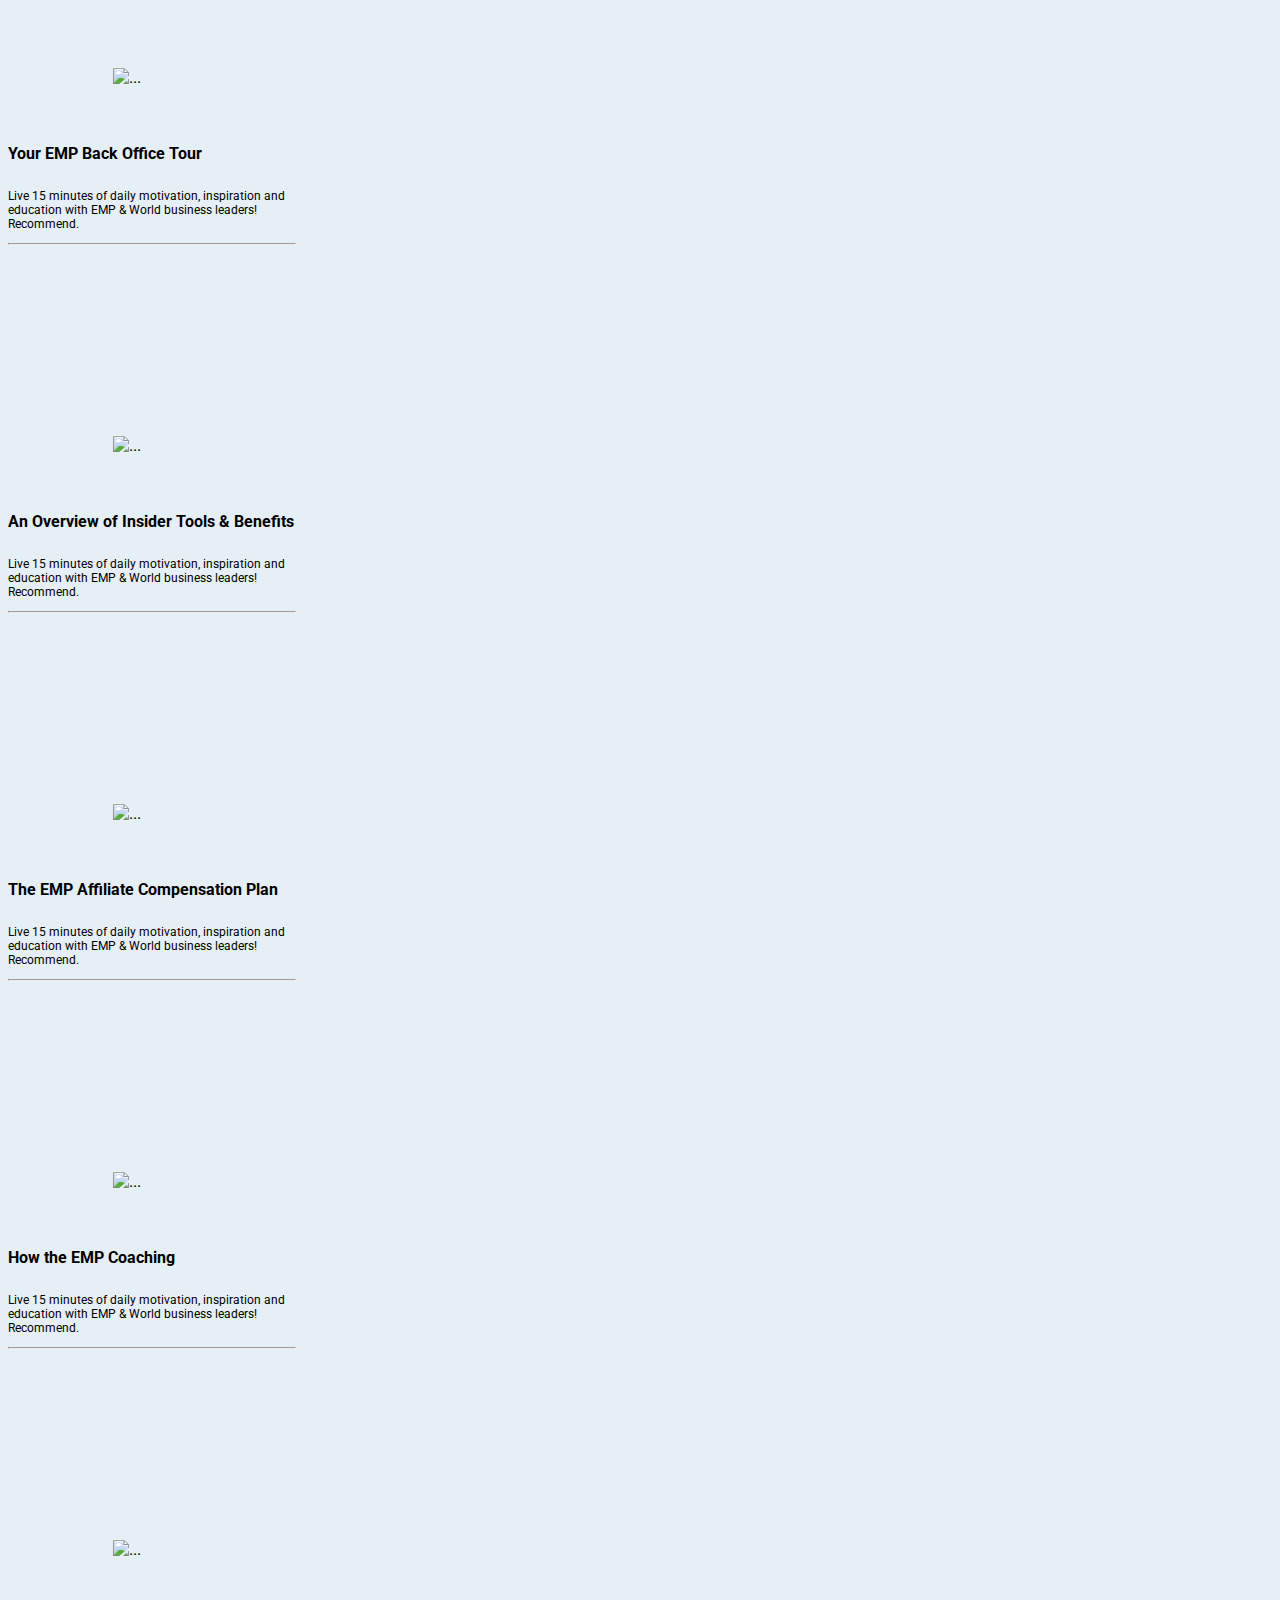
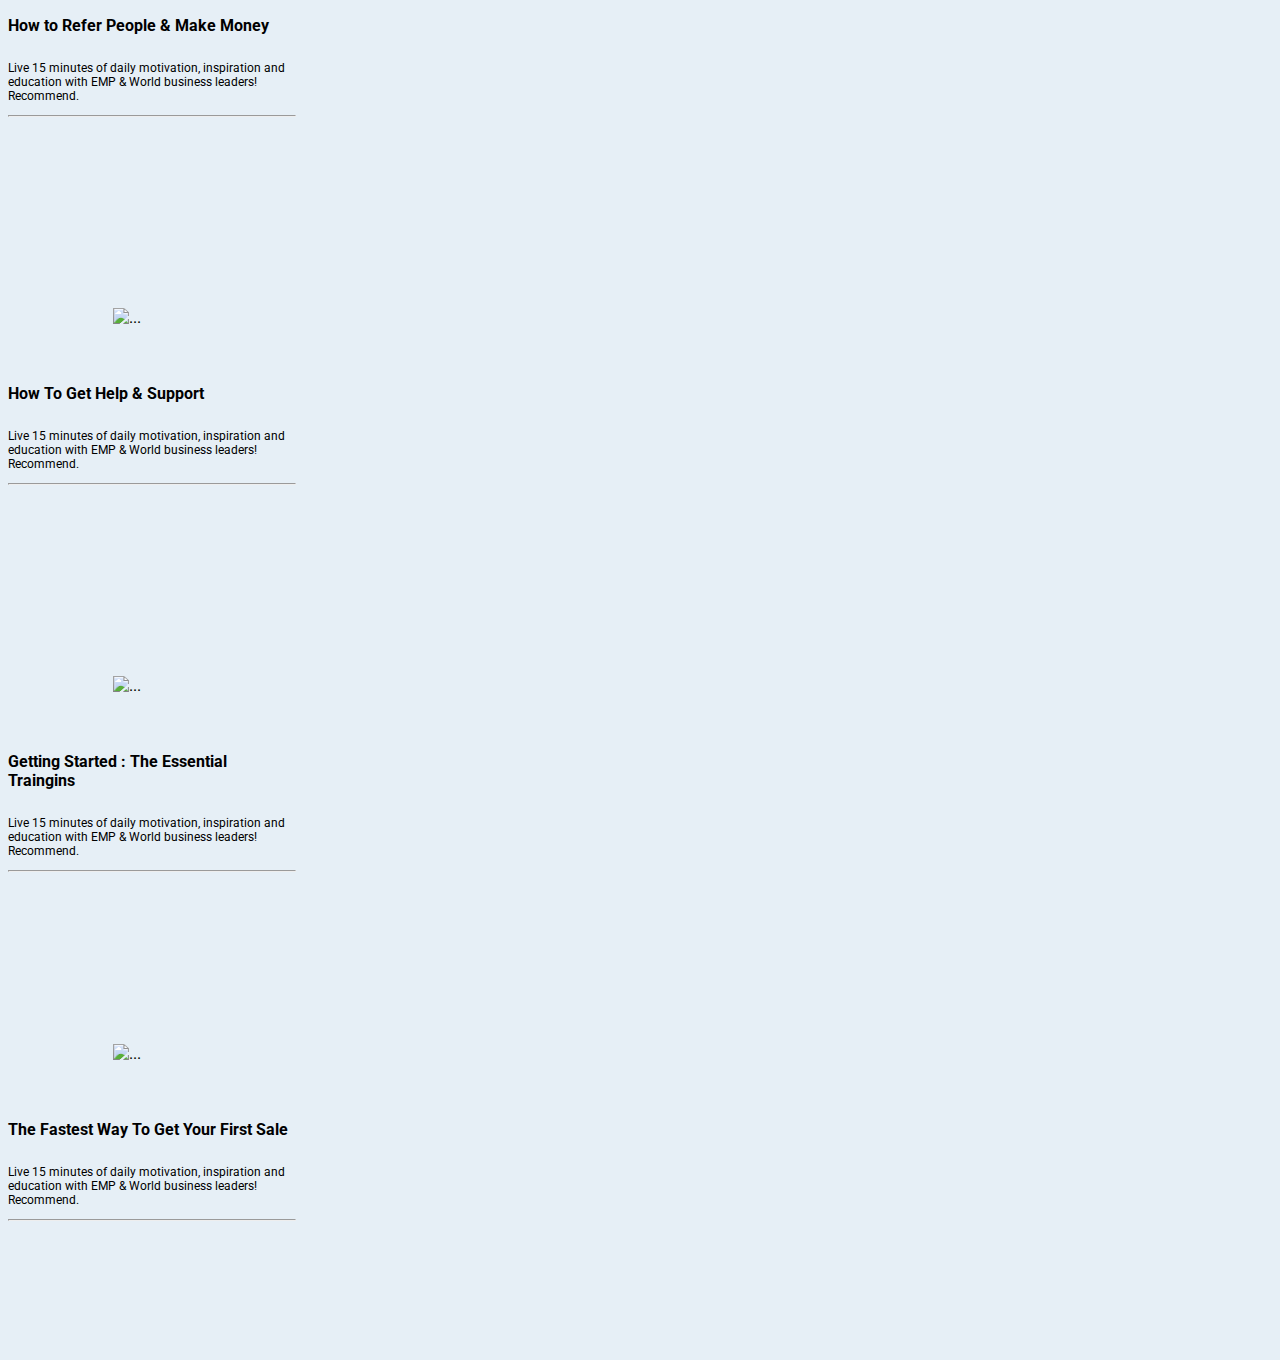
==== index.html @ ac1c3bad "Added fixed height" ====
<!DOCTYPE html>
<!--[if lt IE 7]>      <html class="no-js lt-ie9 lt-ie8 lt-ie7"> <![endif]-->
<!--[if IE 7]>         <html class="no-js lt-ie9 lt-ie8"> <![endif]-->
<!--[if IE 8]>         <html class="no-js lt-ie9"> <![endif]-->
<!--[if gt IE 8]>      <html class="no-js"> <!--<![endif]-->
<html>
    <head>
        <meta charset="utf-8">
        <meta http-equiv="X-UA-Compatible" content="IE=edge">
        <title></title>
        <meta name="description" content="">
        <meta name="viewport" content="width=device-width, initial-scale=1">
        <link rel="stylesheet" href="./style.css">
        <style type="text/css">
            body { background: #E6EFF6 !important; } 
         </style>
        <link rel="preconnect" href="https://fonts.googleapis.com">
        <link rel="preconnect" href="https://fonts.gstatic.com" crossorigin>
        <link href="https://fonts.googleapis.com/css2?family=Roboto:wght@100;300;400;500&display=swap" rel="stylesheet"> 
        <link href="https://cdn.jsdelivr.net/npm/bootstrap@5.1.3/dist/css/bootstrap.min.css" rel="stylesheet" integrity="sha384-1BmE4kWBq78iYhFldvKuhfTAU6auU8tT94WrHftjDbrCEXSU1oBoqyl2QvZ6jIW3" crossorigin="anonymous">
    </head>
    
    <body>
        <div class="container">
            <div class="container">
                <div class="row mt-5">
                    <div class="col-sm-3">
                        <div class="card text-center shadow-sm" style="width: 18rem; height: 23rem;">
                            <img src="https://cdn-icons-png.flaticon.com/512/4341/4341886.png" class="card-img-top card-size img" alt="...">
                            <div class="card-body">
                              <h5 class="card-title">Your EMP Back Office Tour</h5>
                              <p class="card-text">Live 15 minutes of daily motivation, inspiration and education with EMP & World business leaders! Recommend.</p>
                              <hr/>
                              <a href="#" class="btn rounded-pill shadow-sm btn-primary">LEARN MORE</a>
                            </div>
                          </div>
                    </div>
                    <div class="col-sm-3">
                        <div class="card text-center shadow-sm" style="width: 18rem; height: 23rem;">
                            <img src="https://cdn-icons-png.flaticon.com/512/5885/5885991.png" class="card-img-top card-size img" alt="...">
                            <div class="card-body">
                              <h5 class="card-title">An Overview of Insider Tools & Benefits</h5>
                              <p class="card-text">Live 15 minutes of daily motivation, inspiration and education with EMP & World business leaders! Recommend.</p>
                              <hr/>
                              <a href="#" class="btn rounded-pill shadow-sm btn-primary">LEARN MORE</a>
                            </div>
                          </div>
                    </div>
                    <div class="col-sm-3">
                        <div class="card text-center shadow-sm" style="width: 18rem; height: 23rem;">
                            <img src="https://cdn-icons-png.flaticon.com/512/4342/4342718.png" class="card-img-top card-size img" alt="...">
                            <div class="card-body">
                            <h5 class="card-title">The EMP Affiliate Compensation Plan</h5>
                            <p class="card-text">Live 15 minutes of daily motivation, inspiration and education with EMP & World business leaders! Recommend.</p>
                            <hr/>
                            <a href="#" class="btn rounded-pill shadow-sm btn-primary">LEARN MORE</a>
                            </div>
                        </div>
                     </div>
                    <div class="col-sm-3">
                        <div class="card text-center shadow-sm" style="width: 18rem; height: 23rem;">
                            <img src="https://cdn-icons-png.flaticon.com/512/1521/1521196.png" class="card-img-top card-size img" alt="...">
                            <div class="card-body">
                              <h5 class="card-title">How the EMP Coaching</h5>
                              <p class="card-text">Live 15 minutes of daily motivation, inspiration and education with EMP & World business leaders! Recommend.</p>
                              <hr/>
                              <a href="#" class="btn rounded-pill shadow-sm btn-primary">LEARN MORE</a>
                            </div>
                          </div>
                    </div>
                </div>
            </div>   
            
            <div class="container">
                <div class="row mt-5">
                    <div class="col-sm-3">
                        <div class="card text-center shadow-sm" style="width: 18rem; height: 23rem;">
                            <img src="https://cdn-icons-png.flaticon.com/512/2660/2660353.png" class="card-img-top card-size img" alt="...">
                            <div class="card-body">
                              <h5 class="card-title">How to Refer People & Make Money</h5>
                              <p class="card-text">Live 15 minutes of daily motivation, inspiration and education with EMP & World business leaders! Recommend.</p>
                              <hr/>
                              <a href="#" class="btn rounded-pill shadow-sm btn-primary">LEARN MORE</a>
                            </div>
                          </div>
                    </div>
                    <div class="col-sm-3">
                        <div class="card text-center shadow-sm" style="width: 18rem; height: 23rem;">
                            <img src="https://cdn-icons-png.flaticon.com/512/7297/7297438.png" class="card-img-top card-size img" alt="...">
                            <div class="card-body">
                              <h5 class="card-title">How To Get Help & Support</h5>
                              <p class="card-text">Live 15 minutes of daily motivation, inspiration and education with EMP & World business leaders! Recommend.</p>
                              <hr/>
                              <a href="#" class="btn rounded-pill shadow-sm btn-primary">LEARN MORE</a>
                            </div>
                          </div>
                    </div>
                    <div class="col-sm-3"><div class="card text-center shadow-sm" style="width: 18rem; height: 23rem;">
                        <img src="https://cdn-icons-png.flaticon.com/512/2799/2799272.png" class="card-img-top card-size img" alt="...">
                        <div class="card-body">
                          <h5 class="card-title">Getting Started : The Essential Traingins</h5>
                          <p class="card-text">Live 15 minutes of daily motivation, inspiration and education with EMP & World business leaders! Recommend.</p>
                          <hr/>
                          <a href="#" class="btn rounded-pill shadow-sm btn-primary">LEARN MORE</a>
                        </div>
                      </div></div>
                    <div class="col-sm-3">
                        <div class="card text-center shadow-sm" style="width: 18rem; height: 23rem;">
                            <img src="https://cdn-icons-png.flaticon.com/512/4404/4404445.png" class="card-img-top card-size img" alt="...">
                            <div class="card-body">
                              <h5 class="card-title">The Fastest Way To Get Your First Sale</h5>
                              <p class="card-text">Live 15 minutes of daily motivation, inspiration and education with EMP & World business leaders! Recommend.</p>
                              <hr/>
                              <a href="#" class="btn rounded-pill shadow-sm btn-primary">LEARN MORE</a>
                            </div>
                          </div>
                    </div>
                </div>
            </div>     
        </div>
    </body>
</html>
---- style.css ----
body {
  font-family: "Roboto", sans-serif;
}

.card-title {
  font-size: 16px;
}

.card-text {
  font-size: 12px;
}

.card {
  transition: 0.3s transform cubic-bezier(0.155, 1.105, 0.295, 1.12), 0.3s box-shadow;
}

.card:hover {
  transform: scale(1.05);
  box-shadow: 10px;
}

.img {
  max-height: 75px;
  max-width: 75px;
  margin: 60px 105px 30px 105px;
}

.btn {
  opacity: 0;
  transition: opacity 0.5s ease;
}

.btn:hover {
  opacity: 1;
}

a {
  font-size: 14px;
}/*# sourceMappingURL=style.css.map */
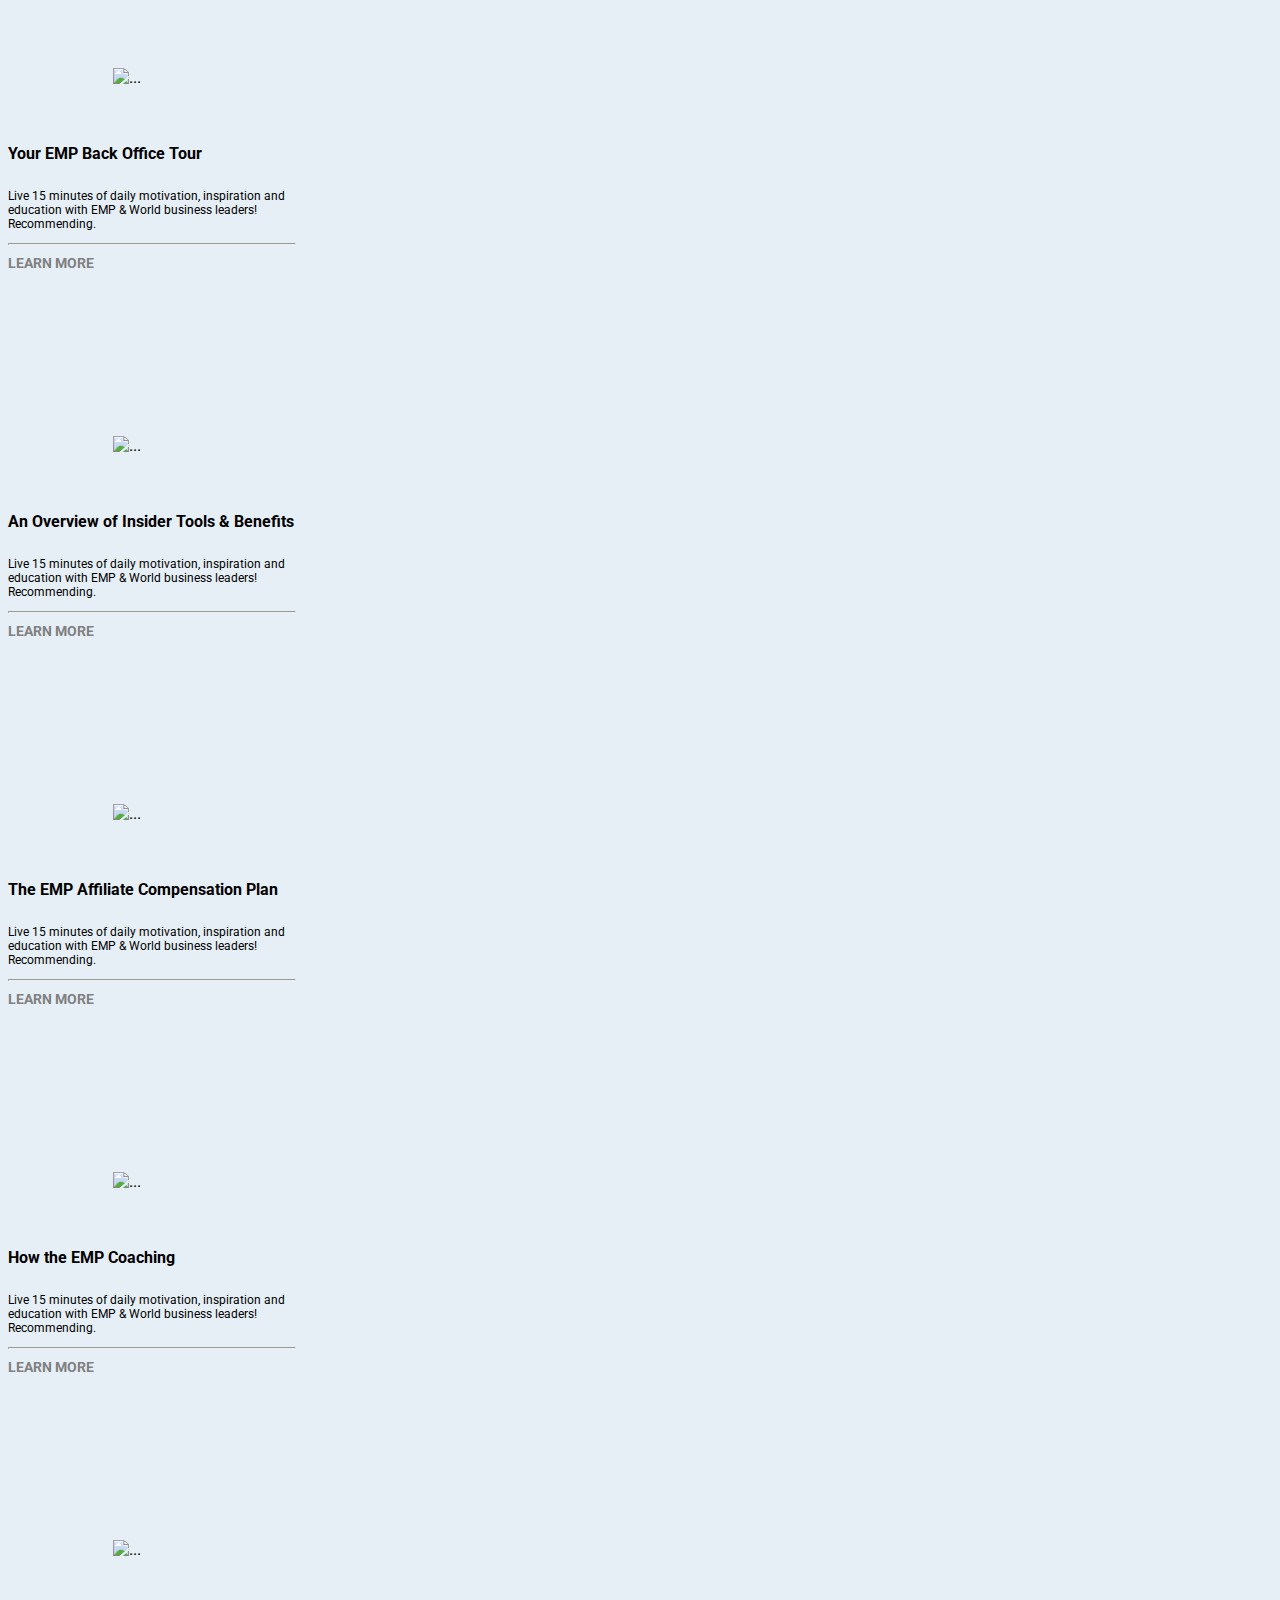
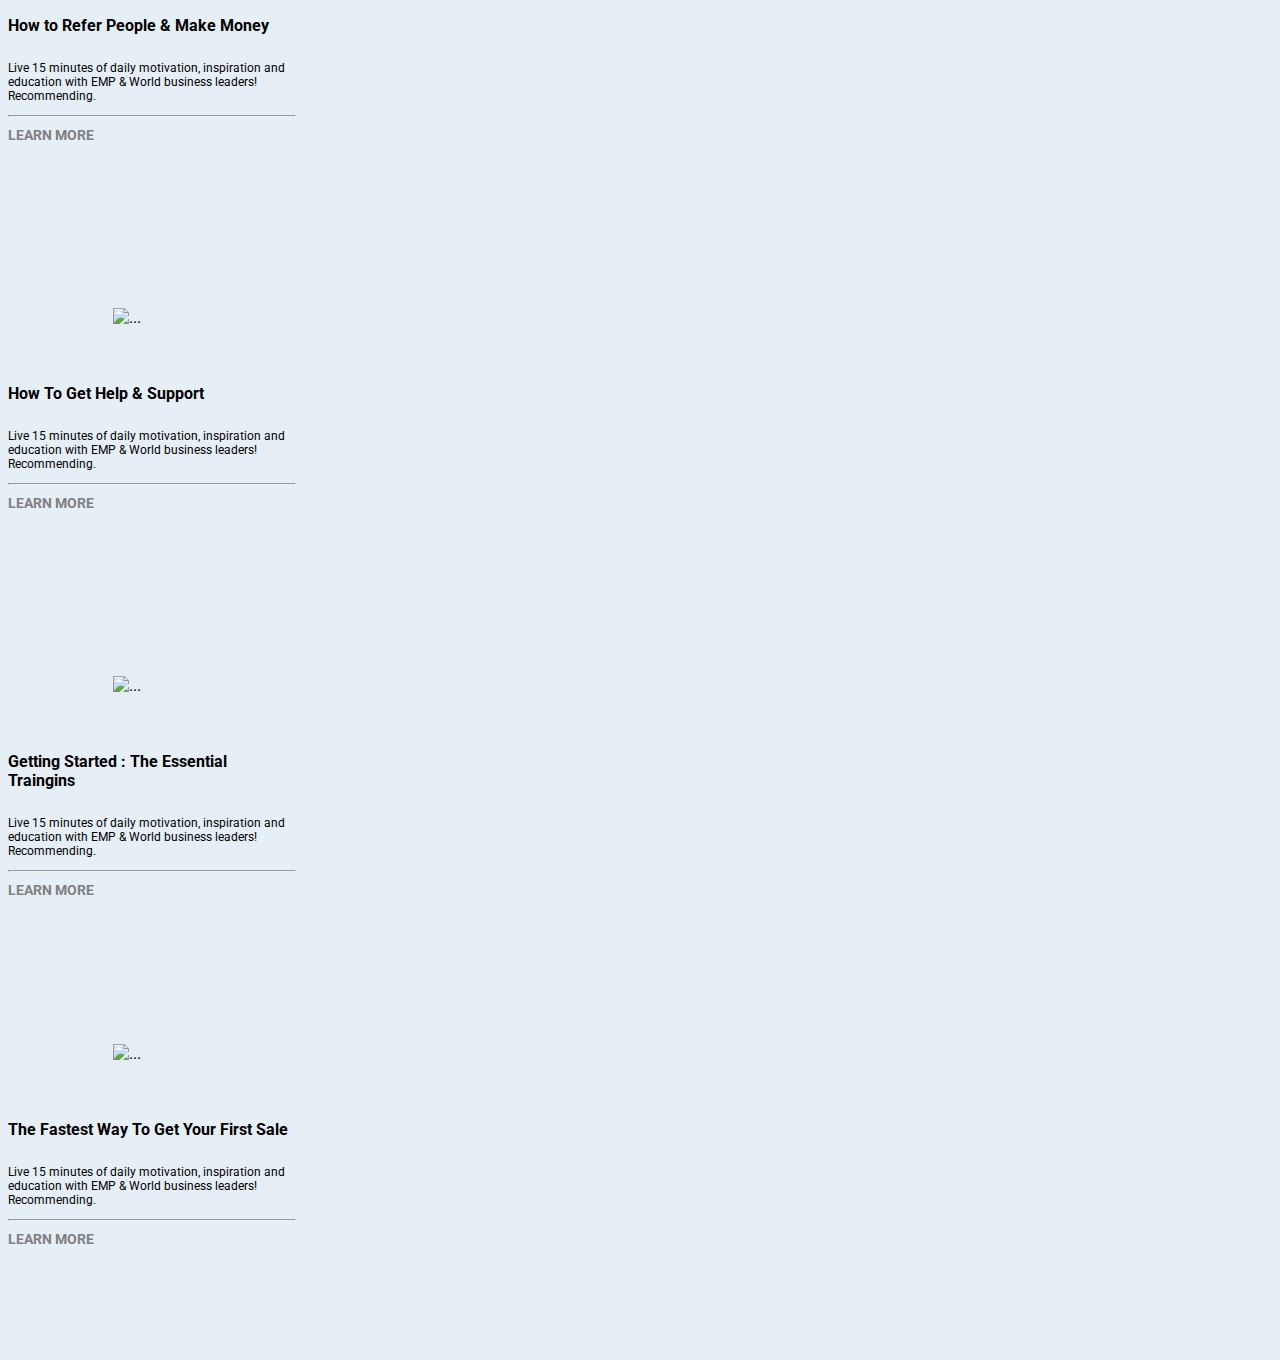
==== commit 916488ff: "Getting there" ====
--- a/index.html
+++ b/index.html
@@ -29,9 +29,9 @@
                             <img src="https://cdn-icons-png.flaticon.com/512/4341/4341886.png" class="card-img-top card-size img" alt="...">
                             <div class="card-body">
                               <h5 class="card-title">Your EMP Back Office Tour</h5>
-                              <p class="card-text">Live 15 minutes of daily motivation, inspiration and education with EMP & World business leaders! Recommend.</p>
+                              <p class="card-text">Live 15 minutes of daily motivation, inspiration and education with EMP & World business leaders! Recommending.</p>
                               <hr/>
-                              <a href="#" class="btn rounded-pill shadow-sm btn-primary">LEARN MORE</a>
+                              <a href="#">Learn more</a>
                             </div>
                           </div>
                     </div>
@@ -40,9 +40,9 @@
                             <img src="https://cdn-icons-png.flaticon.com/512/5885/5885991.png" class="card-img-top card-size img" alt="...">
                             <div class="card-body">
                               <h5 class="card-title">An Overview of Insider Tools & Benefits</h5>
-                              <p class="card-text">Live 15 minutes of daily motivation, inspiration and education with EMP & World business leaders! Recommend.</p>
+                              <p class="card-text">Live 15 minutes of daily motivation, inspiration and education with EMP & World business leaders! Recommending.</p>
                               <hr/>
-                              <a href="#" class="btn rounded-pill shadow-sm btn-primary">LEARN MORE</a>
+                              <a href="#" class="btn rounded-pill shadow-sm btn-primary">Learn more</a>
                             </div>
                           </div>
                     </div>
@@ -51,9 +51,9 @@
                             <img src="https://cdn-icons-png.flaticon.com/512/4342/4342718.png" class="card-img-top card-size img" alt="...">
                             <div class="card-body">
                             <h5 class="card-title">The EMP Affiliate Compensation Plan</h5>
-                            <p class="card-text">Live 15 minutes of daily motivation, inspiration and education with EMP & World business leaders! Recommend.</p>
+                            <p class="card-text">Live 15 minutes of daily motivation, inspiration and education with EMP & World business leaders! Recommending.</p>
                             <hr/>
-                            <a href="#" class="btn rounded-pill shadow-sm btn-primary">LEARN MORE</a>
+                            <a href="#" class="btn rounded-pill shadow-sm btn-primary">Learn more</a>
                             </div>
                         </div>
                      </div>
@@ -62,9 +62,9 @@
                             <img src="https://cdn-icons-png.flaticon.com/512/1521/1521196.png" class="card-img-top card-size img" alt="...">
                             <div class="card-body">
                               <h5 class="card-title">How the EMP Coaching</h5>
-                              <p class="card-text">Live 15 minutes of daily motivation, inspiration and education with EMP & World business leaders! Recommend.</p>
+                              <p class="card-text">Live 15 minutes of daily motivation, inspiration and education with EMP & World business leaders! Recommending.</p>
                               <hr/>
-                              <a href="#" class="btn rounded-pill shadow-sm btn-primary">LEARN MORE</a>
+                              <a href="#" class="btn rounded-pill shadow-sm btn-primary">Learn more</a>
                             </div>
                           </div>
                     </div>
@@ -78,9 +78,9 @@
                             <img src="https://cdn-icons-png.flaticon.com/512/2660/2660353.png" class="card-img-top card-size img" alt="...">
                             <div class="card-body">
                               <h5 class="card-title">How to Refer People & Make Money</h5>
-                              <p class="card-text">Live 15 minutes of daily motivation, inspiration and education with EMP & World business leaders! Recommend.</p>
+                              <p class="card-text">Live 15 minutes of daily motivation, inspiration and education with EMP & World business leaders! Recommending.</p>
                               <hr/>
-                              <a href="#" class="btn rounded-pill shadow-sm btn-primary">LEARN MORE</a>
+                              <a href="#" class="btn rounded-pill shadow-sm btn-primary">Learn more</a>
                             </div>
                           </div>
                     </div>
@@ -89,9 +89,9 @@
                             <img src="https://cdn-icons-png.flaticon.com/512/7297/7297438.png" class="card-img-top card-size img" alt="...">
                             <div class="card-body">
                               <h5 class="card-title">How To Get Help & Support</h5>
-                              <p class="card-text">Live 15 minutes of daily motivation, inspiration and education with EMP & World business leaders! Recommend.</p>
+                              <p class="card-text">Live 15 minutes of daily motivation, inspiration and education with EMP & World business leaders! Recommending.</p>
                               <hr/>
-                              <a href="#" class="btn rounded-pill shadow-sm btn-primary">LEARN MORE</a>
+                              <a href="#" class="btn rounded-pill shadow-sm btn-primary">Learn more</a>
                             </div>
                           </div>
                     </div>
@@ -99,9 +99,9 @@
                         <img src="https://cdn-icons-png.flaticon.com/512/2799/2799272.png" class="card-img-top card-size img" alt="...">
                         <div class="card-body">
                           <h5 class="card-title">Getting Started : The Essential Traingins</h5>
-                          <p class="card-text">Live 15 minutes of daily motivation, inspiration and education with EMP & World business leaders! Recommend.</p>
+                          <p class="card-text">Live 15 minutes of daily motivation, inspiration and education with EMP & World business leaders! Recommending.</p>
                           <hr/>
-                          <a href="#" class="btn rounded-pill shadow-sm btn-primary">LEARN MORE</a>
+                          <a href="#" class="btn rounded-pill shadow-sm btn-primary">Learn more</a>
                         </div>
                       </div></div>
                     <div class="col-sm-3">
@@ -109,9 +109,9 @@
                             <img src="https://cdn-icons-png.flaticon.com/512/4404/4404445.png" class="card-img-top card-size img" alt="...">
                             <div class="card-body">
                               <h5 class="card-title">The Fastest Way To Get Your First Sale</h5>
-                              <p class="card-text">Live 15 minutes of daily motivation, inspiration and education with EMP & World business leaders! Recommend.</p>
+                              <p class="card-text">Live 15 minutes of daily motivation, inspiration and education with EMP & World business leaders! Recommending.</p>
                               <hr/>
-                              <a href="#" class="btn rounded-pill shadow-sm btn-primary">LEARN MORE</a>
+                              <a href="#" class="btn rounded-pill shadow-sm btn-primary">Learn more</a>
                             </div>
                           </div>
                     </div>
--- a/style.css
+++ b/style.css
@@ -25,15 +25,10 @@
   margin: 60px 105px 30px 105px;
 }
 
-.btn {
-  opacity: 0;
-  transition: opacity 0.5s ease;
-}
-
-.btn:hover {
-  opacity: 1;
-}
-
 a {
+  color: grey !important;
   font-size: 14px;
+  font-weight: bold;
+  text-decoration: none !important;
+  text-transform: uppercase;
 }/*# sourceMappingURL=style.css.map */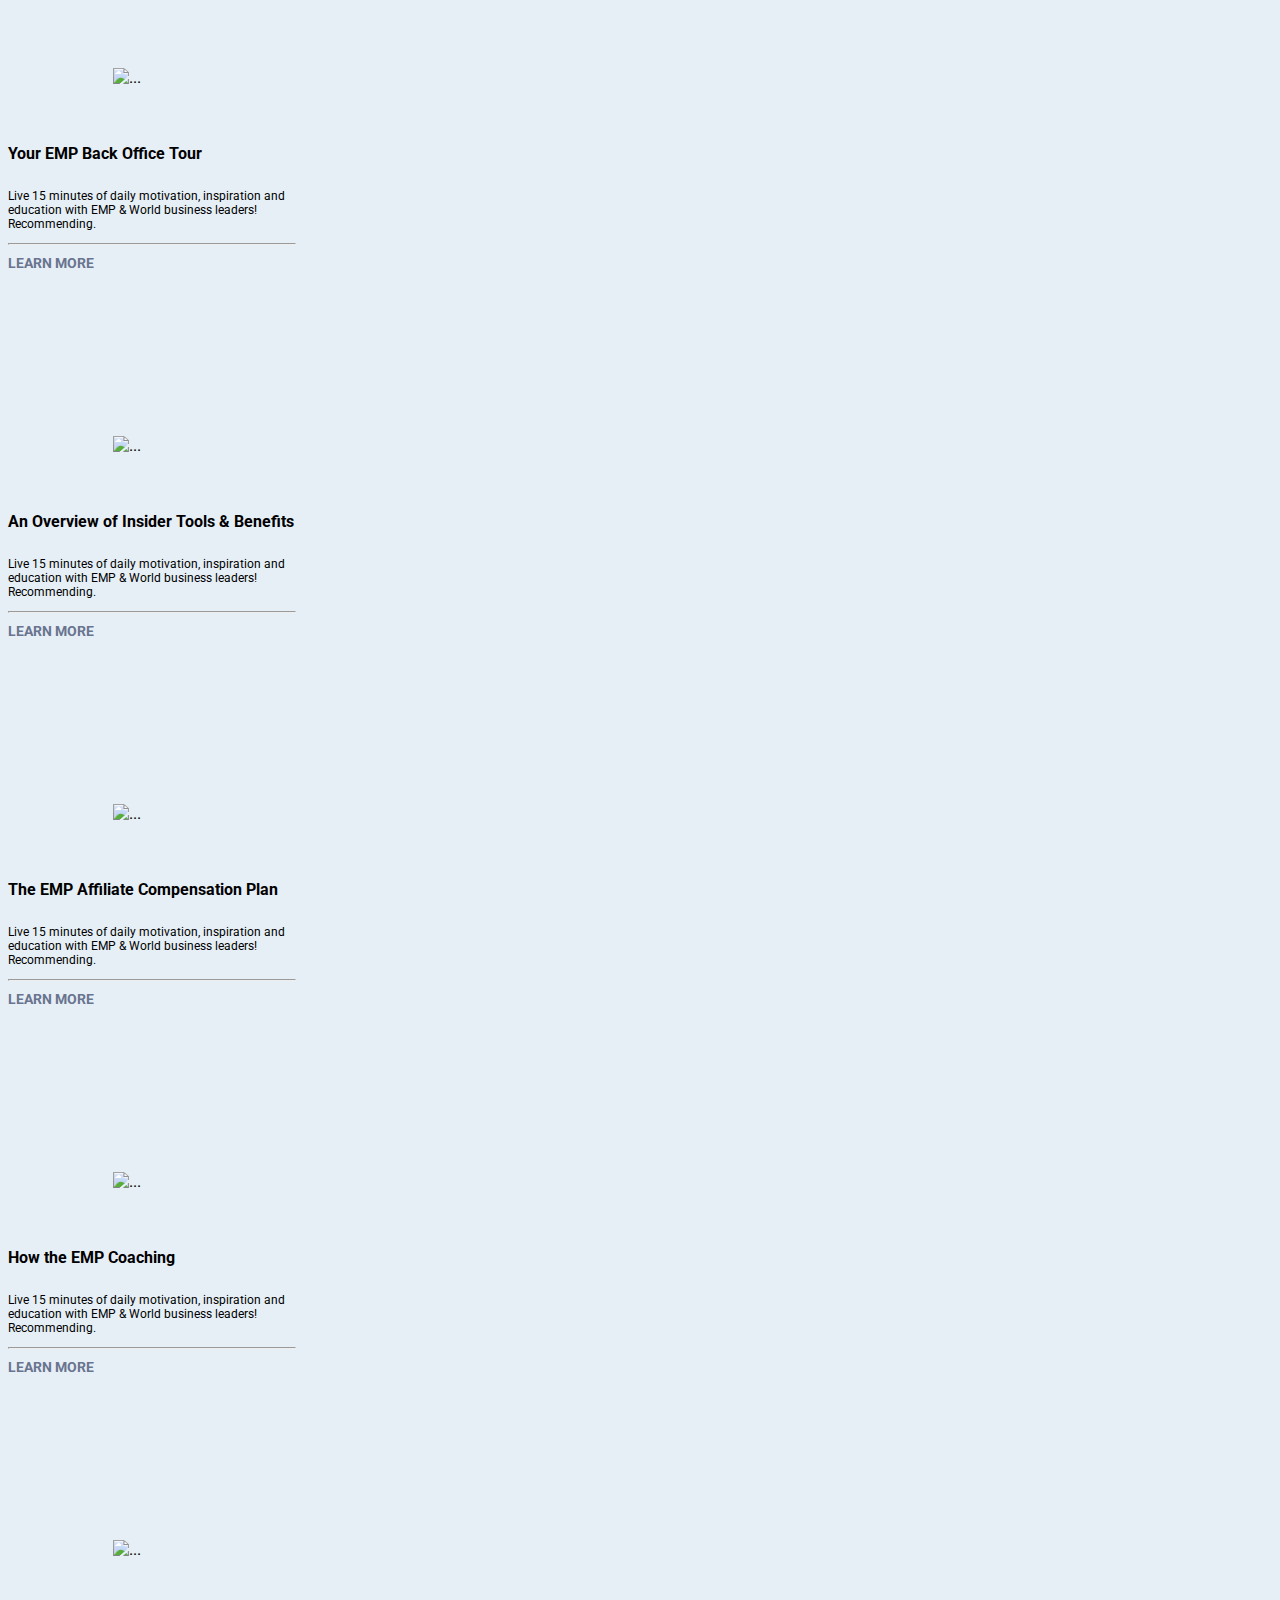
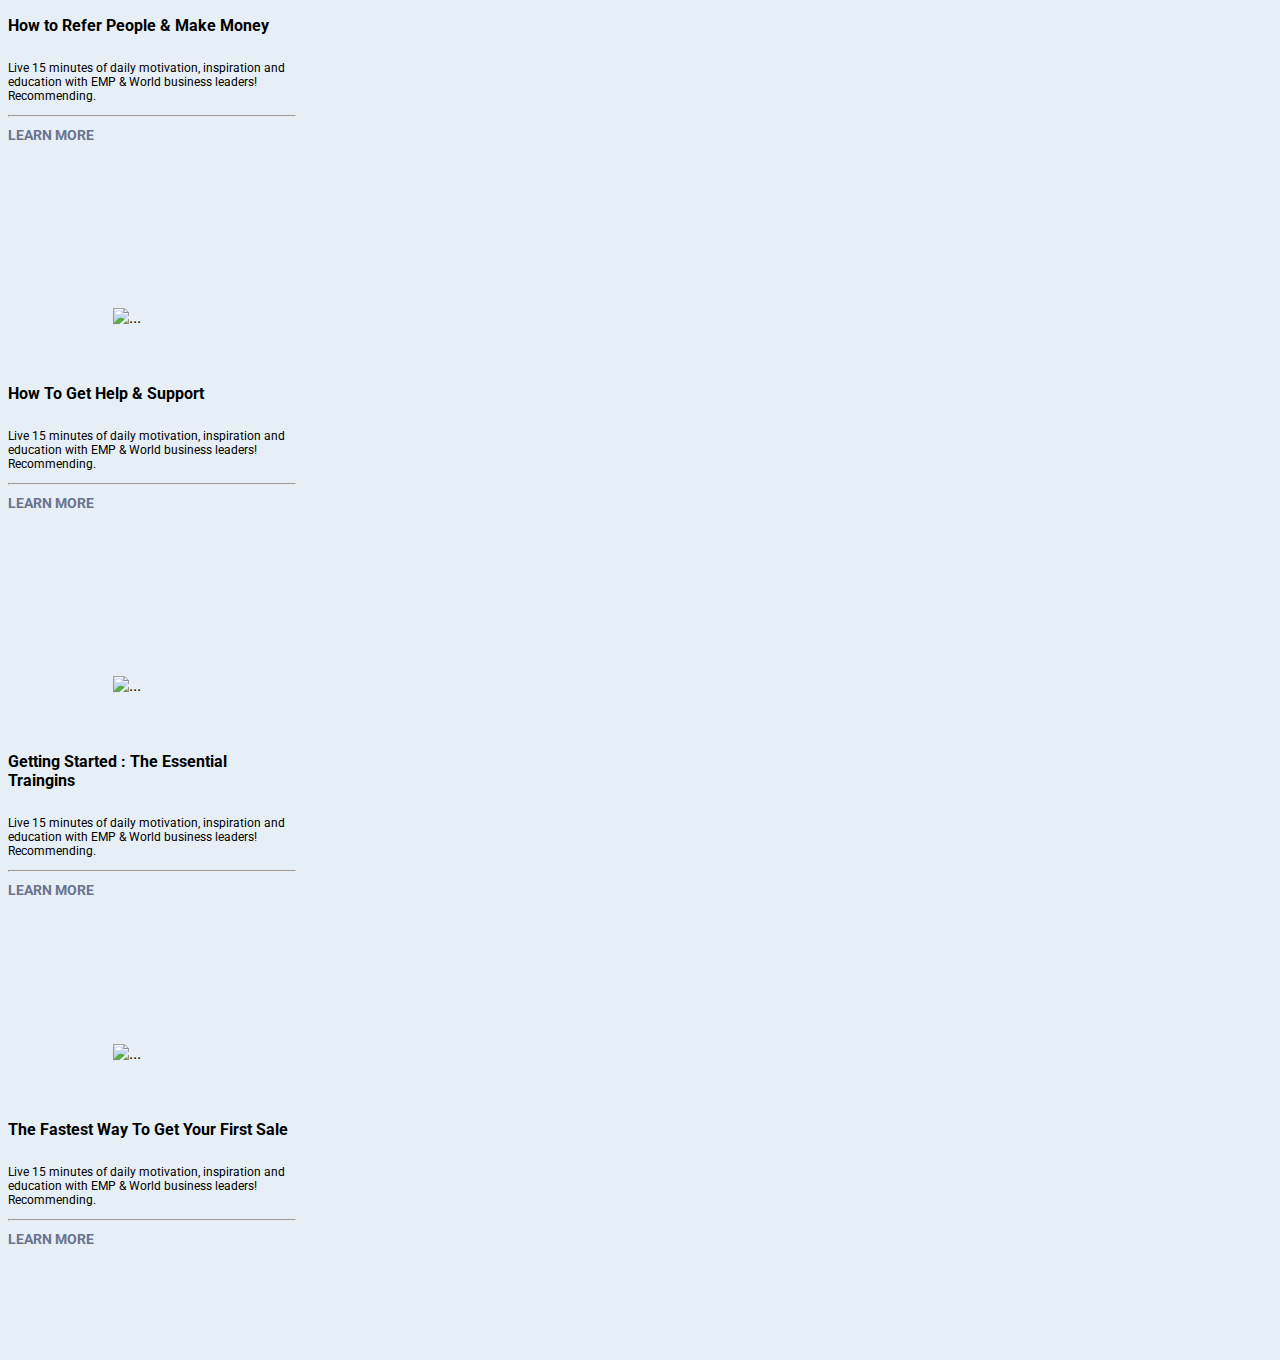
==== commit a72391d0: "Hover button" ====
--- a/index.html
+++ b/index.html
@@ -31,7 +31,7 @@
                               <h5 class="card-title">Your EMP Back Office Tour</h5>
                               <p class="card-text">Live 15 minutes of daily motivation, inspiration and education with EMP & World business leaders! Recommending.</p>
                               <hr/>
-                              <a href="#">Learn more</a>
+                              <a href="#" div class="btn">Learn more</a>
                             </div>
                           </div>
                     </div>
@@ -42,7 +42,7 @@
                               <h5 class="card-title">An Overview of Insider Tools & Benefits</h5>
                               <p class="card-text">Live 15 minutes of daily motivation, inspiration and education with EMP & World business leaders! Recommending.</p>
                               <hr/>
-                              <a href="#" class="btn rounded-pill shadow-sm btn-primary">Learn more</a>
+                              <a href="#" div class="btn">Learn more</a>
                             </div>
                           </div>
                     </div>
@@ -53,7 +53,7 @@
                             <h5 class="card-title">The EMP Affiliate Compensation Plan</h5>
                             <p class="card-text">Live 15 minutes of daily motivation, inspiration and education with EMP & World business leaders! Recommending.</p>
                             <hr/>
-                            <a href="#" class="btn rounded-pill shadow-sm btn-primary">Learn more</a>
+                            <a href="#" div class="btn">Learn more</a>
                             </div>
                         </div>
                      </div>
@@ -64,7 +64,7 @@
                               <h5 class="card-title">How the EMP Coaching</h5>
                               <p class="card-text">Live 15 minutes of daily motivation, inspiration and education with EMP & World business leaders! Recommending.</p>
                               <hr/>
-                              <a href="#" class="btn rounded-pill shadow-sm btn-primary">Learn more</a>
+                              <a href="#" div class="btn">Learn more</a>
                             </div>
                           </div>
                     </div>
@@ -80,7 +80,7 @@
                               <h5 class="card-title">How to Refer People & Make Money</h5>
                               <p class="card-text">Live 15 minutes of daily motivation, inspiration and education with EMP & World business leaders! Recommending.</p>
                               <hr/>
-                              <a href="#" class="btn rounded-pill shadow-sm btn-primary">Learn more</a>
+                              <a href="#" div class="btn">Learn more</a>
                             </div>
                           </div>
                     </div>
@@ -91,7 +91,7 @@
                               <h5 class="card-title">How To Get Help & Support</h5>
                               <p class="card-text">Live 15 minutes of daily motivation, inspiration and education with EMP & World business leaders! Recommending.</p>
                               <hr/>
-                              <a href="#" class="btn rounded-pill shadow-sm btn-primary">Learn more</a>
+                              <a href="#" div class="btn">Learn more</a>
                             </div>
                           </div>
                     </div>
@@ -101,7 +101,7 @@
                           <h5 class="card-title">Getting Started : The Essential Traingins</h5>
                           <p class="card-text">Live 15 minutes of daily motivation, inspiration and education with EMP & World business leaders! Recommending.</p>
                           <hr/>
-                          <a href="#" class="btn rounded-pill shadow-sm btn-primary">Learn more</a>
+                          <a href="#" div class="btn">Learn more</a>
                         </div>
                       </div></div>
                     <div class="col-sm-3">
@@ -111,7 +111,7 @@
                               <h5 class="card-title">The Fastest Way To Get Your First Sale</h5>
                               <p class="card-text">Live 15 minutes of daily motivation, inspiration and education with EMP & World business leaders! Recommending.</p>
                               <hr/>
-                              <a href="#" class="btn rounded-pill shadow-sm btn-primary">Learn more</a>
+                              <a href="#" div class="btn">Learn more</a>
                             </div>
                           </div>
                     </div>
--- a/style.css
+++ b/style.css
@@ -26,9 +26,18 @@
 }
 
 a {
-  color: grey !important;
+  color: #69748F !important;
   font-size: 14px;
   font-weight: bold;
   text-decoration: none !important;
   text-transform: uppercase;
+}
+
+a:hover {
+  color: white !important;
+  height: 40px;
+  width: 150px;
+  background-color: #4BA9F3;
+  border-radius: 40px;
+  box-shadow: 10px;
 }/*# sourceMappingURL=style.css.map */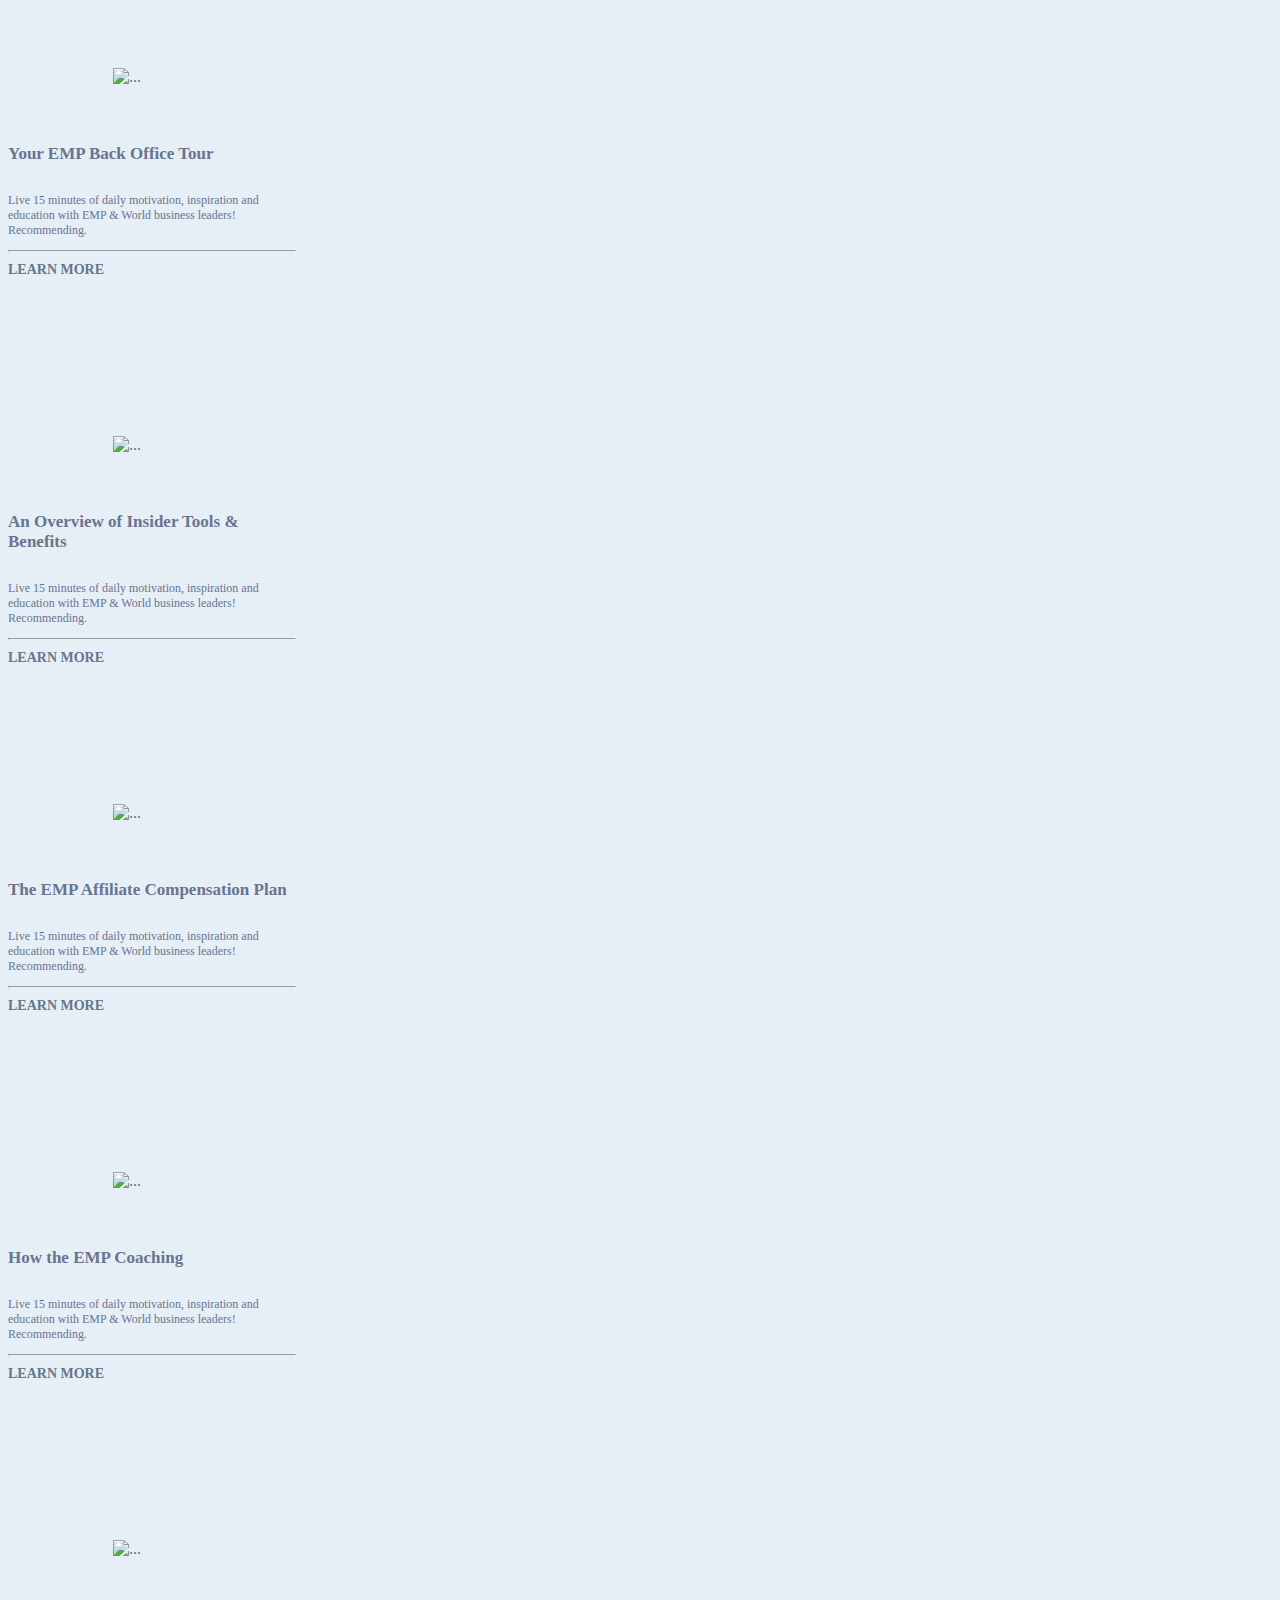
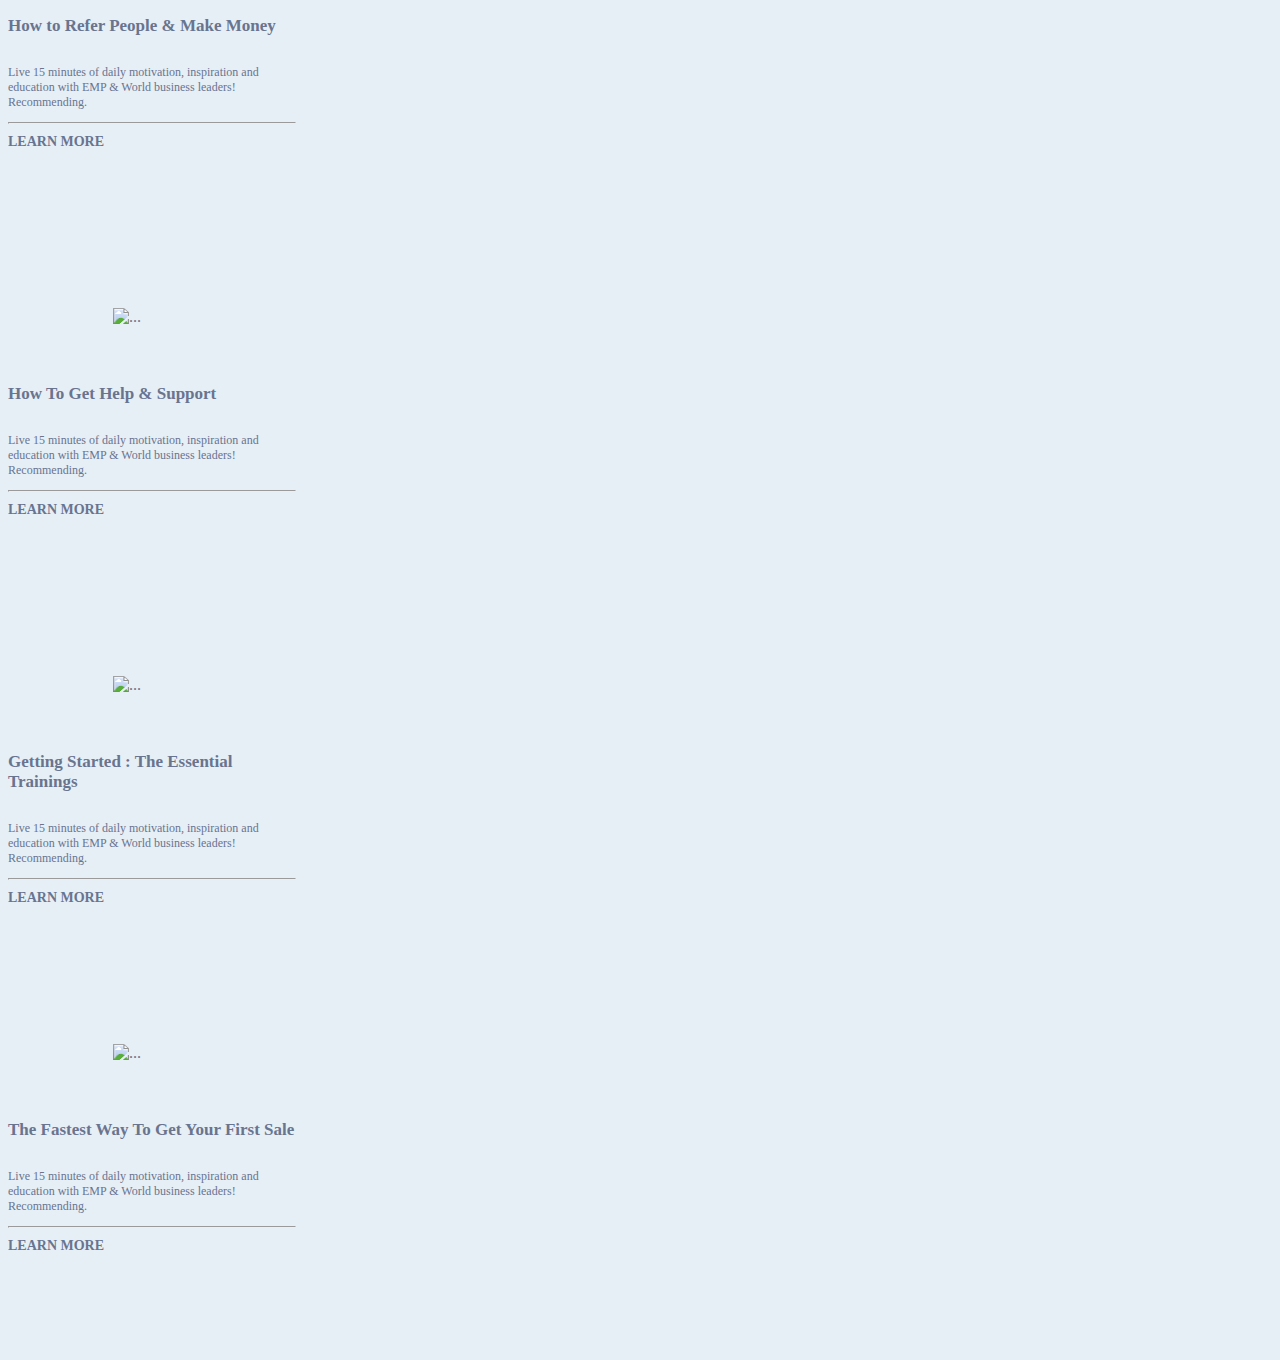
==== commit 03195118: "Final result" ====
--- a/index.html
+++ b/index.html
@@ -7,13 +7,10 @@
     <head>
         <meta charset="utf-8">
         <meta http-equiv="X-UA-Compatible" content="IE=edge">
-        <title></title>
+        <title>Bootstrap</title>
         <meta name="description" content="">
         <meta name="viewport" content="width=device-width, initial-scale=1">
         <link rel="stylesheet" href="./style.css">
-        <style type="text/css">
-            body { background: #E6EFF6 !important; } 
-         </style>
         <link rel="preconnect" href="https://fonts.googleapis.com">
         <link rel="preconnect" href="https://fonts.gstatic.com" crossorigin>
         <link href="https://fonts.googleapis.com/css2?family=Roboto:wght@100;300;400;500&display=swap" rel="stylesheet"> 
@@ -29,7 +26,7 @@
                             <img src="https://cdn-icons-png.flaticon.com/512/4341/4341886.png" class="card-img-top card-size img" alt="...">
                             <div class="card-body">
                               <h5 class="card-title">Your EMP Back Office Tour</h5>
-                              <p class="card-text">Live 15 minutes of daily motivation, inspiration and education with EMP & World business leaders! Recommending.</p>
+                              <p class="card-text pt-3">Live 15 minutes of daily motivation, inspiration and education with EMP & World business leaders! Recommending.</p>
                               <hr/>
                               <a href="#" div class="btn">Learn more</a>
                             </div>
@@ -62,7 +59,7 @@
                             <img src="https://cdn-icons-png.flaticon.com/512/1521/1521196.png" class="card-img-top card-size img" alt="...">
                             <div class="card-body">
                               <h5 class="card-title">How the EMP Coaching</h5>
-                              <p class="card-text">Live 15 minutes of daily motivation, inspiration and education with EMP & World business leaders! Recommending.</p>
+                              <p class="card-text pt-3">Live 15 minutes of daily motivation, inspiration and education with EMP & World business leaders! Recommending.</p>
                               <hr/>
                               <a href="#" div class="btn">Learn more</a>
                             </div>
@@ -89,7 +86,7 @@
                             <img src="https://cdn-icons-png.flaticon.com/512/7297/7297438.png" class="card-img-top card-size img" alt="...">
                             <div class="card-body">
                               <h5 class="card-title">How To Get Help & Support</h5>
-                              <p class="card-text">Live 15 minutes of daily motivation, inspiration and education with EMP & World business leaders! Recommending.</p>
+                              <p class="card-text pt-3">Live 15 minutes of daily motivation, inspiration and education with EMP & World business leaders! Recommending.</p>
                               <hr/>
                               <a href="#" div class="btn">Learn more</a>
                             </div>
@@ -98,7 +95,7 @@
                     <div class="col-sm-3"><div class="card text-center shadow-sm" style="width: 18rem; height: 23rem;">
                         <img src="https://cdn-icons-png.flaticon.com/512/2799/2799272.png" class="card-img-top card-size img" alt="...">
                         <div class="card-body">
-                          <h5 class="card-title">Getting Started : The Essential Traingins</h5>
+                          <h5 class="card-title">Getting Started : The Essential Trainings</h5>
                           <p class="card-text">Live 15 minutes of daily motivation, inspiration and education with EMP & World business leaders! Recommending.</p>
                           <hr/>
                           <a href="#" div class="btn">Learn more</a>
--- a/style.css
+++ b/style.css
@@ -1,9 +1,10 @@
 body {
-  font-family: "Roboto", sans-serif;
+  color: #69748F !important;
+  background: #E6EFF6 !important;
 }
 
 .card-title {
-  font-size: 16px;
+  font-size: 17px;
 }
 
 .card-text {
@@ -16,7 +17,6 @@
 
 .card:hover {
   transform: scale(1.05);
-  box-shadow: 10px;
 }
 
 .img {
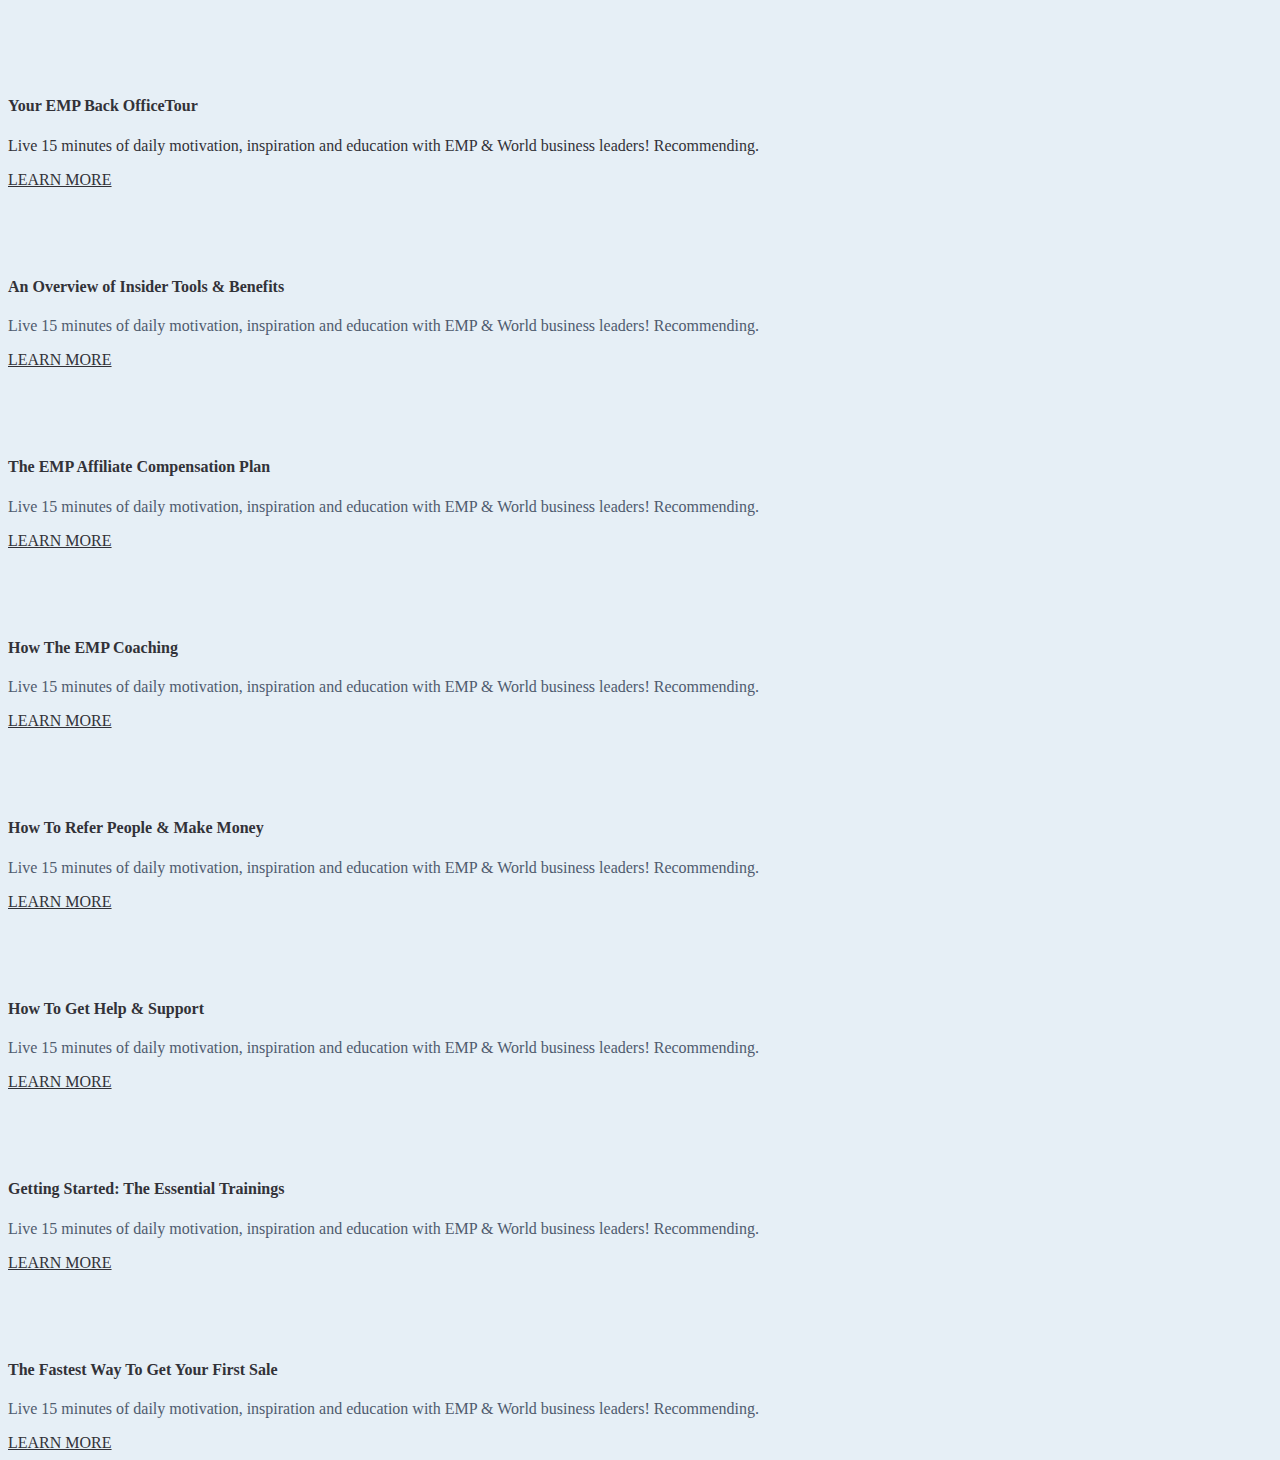
==== commit 90f02d47: "Restarted the whole thing" ====
--- a/index.html
+++ b/index.html
@@ -1,119 +1,124 @@
-<!DOCTYPE html>
-<!--[if lt IE 7]>      <html class="no-js lt-ie9 lt-ie8 lt-ie7"> <![endif]-->
-<!--[if IE 7]>         <html class="no-js lt-ie9 lt-ie8"> <![endif]-->
-<!--[if IE 8]>         <html class="no-js lt-ie9"> <![endif]-->
-<!--[if gt IE 8]>      <html class="no-js"> <!--<![endif]-->
-<html>
-    <head>
-        <meta charset="utf-8">
-        <meta http-equiv="X-UA-Compatible" content="IE=edge">
-        <title>Bootstrap</title>
-        <meta name="description" content="">
-        <meta name="viewport" content="width=device-width, initial-scale=1">
-        <link rel="stylesheet" href="./style.css">
-        <link rel="preconnect" href="https://fonts.googleapis.com">
-        <link rel="preconnect" href="https://fonts.gstatic.com" crossorigin>
-        <link href="https://fonts.googleapis.com/css2?family=Roboto:wght@100;300;400;500&display=swap" rel="stylesheet"> 
-        <link href="https://cdn.jsdelivr.net/npm/bootstrap@5.1.3/dist/css/bootstrap.min.css" rel="stylesheet" integrity="sha384-1BmE4kWBq78iYhFldvKuhfTAU6auU8tT94WrHftjDbrCEXSU1oBoqyl2QvZ6jIW3" crossorigin="anonymous">
-    </head>
-    
-    <body>
-        <div class="container">
-            <div class="container">
-                <div class="row mt-5">
-                    <div class="col-sm-3">
-                        <div class="card text-center shadow-sm" style="width: 18rem; height: 23rem;">
-                            <img src="https://cdn-icons-png.flaticon.com/512/4341/4341886.png" class="card-img-top card-size img" alt="...">
-                            <div class="card-body">
-                              <h5 class="card-title">Your EMP Back Office Tour</h5>
-                              <p class="card-text pt-3">Live 15 minutes of daily motivation, inspiration and education with EMP & World business leaders! Recommending.</p>
-                              <hr/>
-                              <a href="#" div class="btn">Learn more</a>
-                            </div>
-                          </div>
-                    </div>
-                    <div class="col-sm-3">
-                        <div class="card text-center shadow-sm" style="width: 18rem; height: 23rem;">
-                            <img src="https://cdn-icons-png.flaticon.com/512/5885/5885991.png" class="card-img-top card-size img" alt="...">
-                            <div class="card-body">
-                              <h5 class="card-title">An Overview of Insider Tools & Benefits</h5>
-                              <p class="card-text">Live 15 minutes of daily motivation, inspiration and education with EMP & World business leaders! Recommending.</p>
-                              <hr/>
-                              <a href="#" div class="btn">Learn more</a>
-                            </div>
-                          </div>
-                    </div>
-                    <div class="col-sm-3">
-                        <div class="card text-center shadow-sm" style="width: 18rem; height: 23rem;">
-                            <img src="https://cdn-icons-png.flaticon.com/512/4342/4342718.png" class="card-img-top card-size img" alt="...">
-                            <div class="card-body">
-                            <h5 class="card-title">The EMP Affiliate Compensation Plan</h5>
-                            <p class="card-text">Live 15 minutes of daily motivation, inspiration and education with EMP & World business leaders! Recommending.</p>
-                            <hr/>
-                            <a href="#" div class="btn">Learn more</a>
-                            </div>
-                        </div>
-                     </div>
-                    <div class="col-sm-3">
-                        <div class="card text-center shadow-sm" style="width: 18rem; height: 23rem;">
-                            <img src="https://cdn-icons-png.flaticon.com/512/1521/1521196.png" class="card-img-top card-size img" alt="...">
-                            <div class="card-body">
-                              <h5 class="card-title">How the EMP Coaching</h5>
-                              <p class="card-text pt-3">Live 15 minutes of daily motivation, inspiration and education with EMP & World business leaders! Recommending.</p>
-                              <hr/>
-                              <a href="#" div class="btn">Learn more</a>
-                            </div>
-                          </div>
+<!doctype html>
+<html lang="en">
+  <head>
+    <!-- Required meta tags -->
+    <meta charset="utf-8">
+    <meta name="viewport" content="width=device-width, initial-scale=1">
+    <!DOCTYPE html>
+    <!--[if lt IE 7]>      <html class="no-js lt-ie9 lt-ie8 lt-ie7"> <![endif]-->
+    <!--[if IE 7]>         <html class="no-js lt-ie9 lt-ie8"> <![endif]-->
+    <!--[if IE 8]>         <html class="no-js lt-ie9"> <![endif]-->
+    <!--[if gt IE 8]>      <html class="no-js"> <!--<![endif]-->
+    <!-- Bootstrap CSS -->
+    <link href="https://cdn.jsdelivr.net/npm/bootstrap@5.1.3/dist/css/bootstrap.min.css" rel="stylesheet" integrity="sha384-1BmE4kWBq78iYhFldvKuhfTAU6auU8tT94WrHftjDbrCEXSU1oBoqyl2QvZ6jIW3" crossorigin="anonymous">
+    <style> body {background-color: #E6EFF6;} </style>
+    <link rel="stylesheet" type="text/css" href="styling.css">
+    <title>Bootstrap</title>
+  </head>
+
+  <body>
+    <div class="container mt-5">
+        <div class="row g-4">
+            <div class="col-12 col-md-6 col-lg-3">
+                <div class="card shadow-sm text-center h-100">
+                    <img src="https://cdn-icons-png.flaticon.com/512/3454/3454917.png" alt="" class="card-img-top">
+                    <div class="card-body">
+                        <h4 class="card-title pb-2">Your EMP Back OfficeTour</h4>
+                        <p class="card-tex px-2">Live 15 minutes of daily motivation, inspiration and education with EMP & World business leaders! Recommending.</p>
+                        <a href="#" class="btn rounded-pill btn-outline-primary border-light">Learn more</a>
                     </div>
                 </div>
-            </div>   
-            
-            <div class="container">
-                <div class="row mt-5">
-                    <div class="col-sm-3">
-                        <div class="card text-center shadow-sm" style="width: 18rem; height: 23rem;">
-                            <img src="https://cdn-icons-png.flaticon.com/512/2660/2660353.png" class="card-img-top card-size img" alt="...">
-                            <div class="card-body">
-                              <h5 class="card-title">How to Refer People & Make Money</h5>
-                              <p class="card-text">Live 15 minutes of daily motivation, inspiration and education with EMP & World business leaders! Recommending.</p>
-                              <hr/>
-                              <a href="#" div class="btn">Learn more</a>
-                            </div>
-                          </div>
-                    </div>
-                    <div class="col-sm-3">
-                        <div class="card text-center shadow-sm" style="width: 18rem; height: 23rem;">
-                            <img src="https://cdn-icons-png.flaticon.com/512/7297/7297438.png" class="card-img-top card-size img" alt="...">
-                            <div class="card-body">
-                              <h5 class="card-title">How To Get Help & Support</h5>
-                              <p class="card-text pt-3">Live 15 minutes of daily motivation, inspiration and education with EMP & World business leaders! Recommending.</p>
-                              <hr/>
-                              <a href="#" div class="btn">Learn more</a>
-                            </div>
-                          </div>
-                    </div>
-                    <div class="col-sm-3"><div class="card text-center shadow-sm" style="width: 18rem; height: 23rem;">
-                        <img src="https://cdn-icons-png.flaticon.com/512/2799/2799272.png" class="card-img-top card-size img" alt="...">
-                        <div class="card-body">
-                          <h5 class="card-title">Getting Started : The Essential Trainings</h5>
-                          <p class="card-text">Live 15 minutes of daily motivation, inspiration and education with EMP & World business leaders! Recommending.</p>
-                          <hr/>
-                          <a href="#" div class="btn">Learn more</a>
-                        </div>
-                      </div></div>
-                    <div class="col-sm-3">
-                        <div class="card text-center shadow-sm" style="width: 18rem; height: 23rem;">
-                            <img src="https://cdn-icons-png.flaticon.com/512/4404/4404445.png" class="card-img-top card-size img" alt="...">
-                            <div class="card-body">
-                              <h5 class="card-title">The Fastest Way To Get Your First Sale</h5>
-                              <p class="card-text">Live 15 minutes of daily motivation, inspiration and education with EMP & World business leaders! Recommending.</p>
-                              <hr/>
-                              <a href="#" div class="btn">Learn more</a>
-                            </div>
-                          </div>
+            </div>
+
+            <div class="col-12 col-md-6 col-lg-3">
+                <div class="card shadow-sm text-center h-100">
+                    <img src="https://cdn-icons-png.flaticon.com/512/5885/5885991.png" alt="" class="card-img-top">
+                    <div class="card-body">
+                        <h4 class="card-title pb-2">An Overview of Insider Tools & Benefits</h4>
+                        <p class="card-text px-2">Live 15 minutes of daily motivation, inspiration and education with EMP & World business leaders! Recommending.</p>
+                        <a href="#" class="btn rounded-pill btn-outline-primary border-light">Learn more</a>
                     </div>
                 </div>
-            </div>     
+            </div>
+
+            <div class="col-12 col-md-6 col-lg-3">
+                <div class="card shadow-sm text-center h-100">
+                    <img src="https://cdn-icons-png.flaticon.com/512/4342/4342718.png" alt="" class="card-img-top">
+                    <div class="card-body">
+                        <h4 class="card-title pb-2">The EMP Affiliate Compensation Plan</h4>
+                        <p class="card-text px-2">Live 15 minutes of daily motivation, inspiration and education with EMP & World business leaders! Recommending.</p>
+                        <a href="#" class="btn rounded-pill btn-outline-primary border-light">Learn more</a>
+                    </div>
+                </div>
+            </div>
+
+            <div class="col-12 col-md-6 col-lg-3">
+                <div class="card shadow-sm text-center h-100">
+                    <img src="https://cdn-icons-png.flaticon.com/512/1521/1521196.png" alt="" class="card-img-top">
+                    <div class="card-body">
+                        <h4 class="card-title pb-2">How The EMP Coaching</h4>
+                        <p class="card-text px-2">Live 15 minutes of daily motivation, inspiration and education with EMP & World business leaders! Recommending.</p>
+                        <a href="#" class="btn rounded-pill btn-outline-primary border-light">Learn more</a>
+                    </div>
+                </div>
+            </div>
+
+            <div class="col-12 col-md-6 col-lg-3">
+                <div class="card shadow-sm text-center h-100">
+                    <img src="https://cdn-icons-png.flaticon.com/512/2660/2660353.png" alt="" class="card-img-top">
+                    <div class="card-body">
+                        <h4 class="card-title pb-2">How To Refer People & Make Money</h4>
+                        <p class="card-text px-2">Live 15 minutes of daily motivation, inspiration and education with EMP & World business leaders! Recommending.</p>
+                        <a href="#" class="btn rounded-pill btn-outline-primary border-light">Learn more</a>
+                    </div>
+                </div>
+            </div>
+
+            <div class="col-12 col-md-6 col-lg-3">
+                <div class="card shadow-sm text-center h-100">
+                    <img src="https://cdn-icons-png.flaticon.com/512/7297/7297438.png" alt="" class="card-img-top">
+                    <div class="card-body">
+                        <h4 class="card-title pb-2">How To Get Help & Support</h4>
+                        <p class="card-text px-2">Live 15 minutes of daily motivation, inspiration and education with EMP & World business leaders! Recommending.</p>
+                        <a href="#" class="btn rounded-pill btn-outline-primary border-light">Learn more</a>
+                    </div>
+                </div>
+            </div>
+
+            <div class="col-12 col-md-6 col-lg-3">
+                <div class="card shadow-sm text-center h-100">
+                    <img src="https://cdn-icons-png.flaticon.com/512/2799/2799272.png" alt="" class="card-img-top">
+                    <div class="card-body">
+                        <h4 class="card-title pb-2">Getting Started: The Essential Trainings</h4>
+                        <p class="card-text px-2">Live 15 minutes of daily motivation, inspiration and education with EMP & World business leaders! Recommending.</p>
+                        <a href="#" class="btn rounded-pill btn-outline-primary border-light">Learn more</a>
+                    </div>
+                </div>
+            </div>
+
+            <div class="col-12 col-md-6 col-lg-3">
+                <div class="card shadow-sm text-center h-100">
+                    <img src="https://cdn-icons-png.flaticon.com/512/4404/4404445.png" alt="" class="card-img-top">
+                    <div class="card-body">
+                        <h4 class="card-title pb-2">The Fastest Way To Get Your First Sale</h4>
+                        <p class="card-text px-2">Live 15 minutes of daily motivation, inspiration and education with EMP & World business leaders! Recommending.</p>
+                        <a href="#" class="btn rounded-pill btn-outline-primary border-light">Learn more</a>
+                    </div>
+                </div>
+            </div>
+
         </div>
-    </body>
-</html>+    </div>
+    <!-- Optional JavaScript; choose one of the two! -->
+
+    <!-- Option 1: Bootstrap Bundle with Popper -->
+    <script src="https://cdn.jsdelivr.net/npm/bootstrap@5.1.3/dist/js/bootstrap.bundle.min.js" integrity="sha384-ka7Sk0Gln4gmtz2MlQnikT1wXgYsOg+OMhuP+IlRH9sENBO0LRn5q+8nbTov4+1p" crossorigin="anonymous"></script>
+
+    <!-- Option 2: Separate Popper and Bootstrap JS -->
+    <!--
+    <script src="https://cdn.jsdelivr.net/npm/@popperjs/core@2.10.2/dist/umd/popper.min.js" integrity="sha384-7+zCNj/IqJ95wo16oMtfsKbZ9ccEh31eOz1HGyDuCQ6wgnyJNSYdrPa03rtR1zdB" crossorigin="anonymous"></script>
+    <script src="https://cdn.jsdelivr.net/npm/bootstrap@5.1.3/dist/js/bootstrap.min.js" integrity="sha384-QJHtvGhmr9XOIpI6YVutG+2QOK9T+ZnN4kzFN1RtK3zEFEIsxhlmWl5/YESvpZ13" crossorigin="anonymous"></script>
+    -->
+  </body>
+</html>
+
--- a/styling.css
+++ b/styling.css
@@ -0,0 +1,29 @@
+body {
+  color: #323238 !important;
+  background-color: #E6EFF6 !important;
+}
+
+a {
+  color: #323238 !important;
+  text-transform: uppercase;
+}
+
+a:hover {
+  color: white !important;
+}
+
+.card-img-top {
+  padding: 3rem 7rem 1rem 7rem;
+}
+
+.card-text {
+  color: #4F5B6E !important;
+}
+
+.btn {
+  transition: all 200ms linear;
+}
+
+.btn:hover {
+  box-shadow: 0px 4px 4px 0px #B7CDE1;
+}/*# sourceMappingURL=styling.css.map */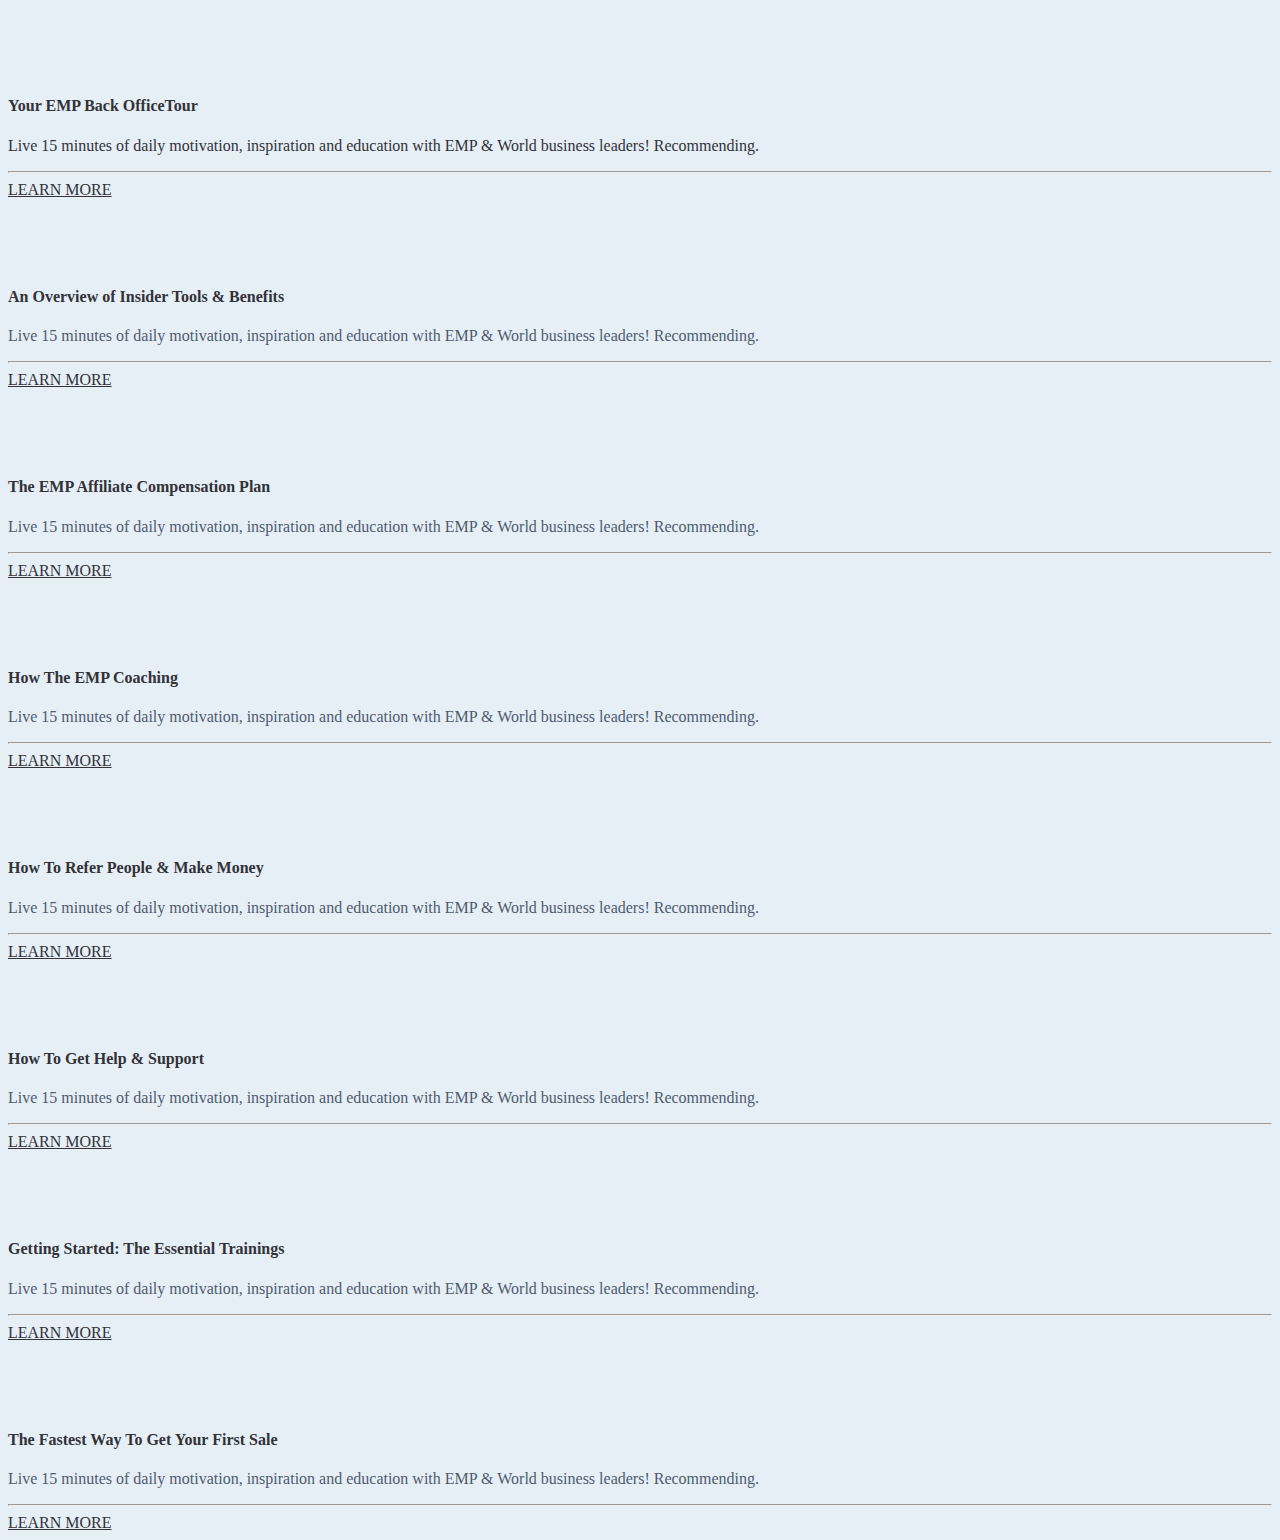
==== commit e1deee14: "Added hr" ====
--- a/index.html
+++ b/index.html
@@ -11,7 +11,6 @@
     <!--[if gt IE 8]>      <html class="no-js"> <!--<![endif]-->
     <!-- Bootstrap CSS -->
     <link href="https://cdn.jsdelivr.net/npm/bootstrap@5.1.3/dist/css/bootstrap.min.css" rel="stylesheet" integrity="sha384-1BmE4kWBq78iYhFldvKuhfTAU6auU8tT94WrHftjDbrCEXSU1oBoqyl2QvZ6jIW3" crossorigin="anonymous">
-    <style> body {background-color: #E6EFF6;} </style>
     <link rel="stylesheet" type="text/css" href="styling.css">
     <title>Bootstrap</title>
   </head>
@@ -25,6 +24,7 @@
                     <div class="card-body">
                         <h4 class="card-title pb-2">Your EMP Back OfficeTour</h4>
                         <p class="card-tex px-2">Live 15 minutes of daily motivation, inspiration and education with EMP & World business leaders! Recommending.</p>
+                        <hr>
                         <a href="#" class="btn rounded-pill btn-outline-primary border-light">Learn more</a>
                     </div>
                 </div>
@@ -36,6 +36,7 @@
                     <div class="card-body">
                         <h4 class="card-title pb-2">An Overview of Insider Tools & Benefits</h4>
                         <p class="card-text px-2">Live 15 minutes of daily motivation, inspiration and education with EMP & World business leaders! Recommending.</p>
+                        <hr>
                         <a href="#" class="btn rounded-pill btn-outline-primary border-light">Learn more</a>
                     </div>
                 </div>
@@ -47,6 +48,7 @@
                     <div class="card-body">
                         <h4 class="card-title pb-2">The EMP Affiliate Compensation Plan</h4>
                         <p class="card-text px-2">Live 15 minutes of daily motivation, inspiration and education with EMP & World business leaders! Recommending.</p>
+                        <hr>
                         <a href="#" class="btn rounded-pill btn-outline-primary border-light">Learn more</a>
                     </div>
                 </div>
@@ -55,9 +57,10 @@
             <div class="col-12 col-md-6 col-lg-3">
                 <div class="card shadow-sm text-center h-100">
                     <img src="https://cdn-icons-png.flaticon.com/512/1521/1521196.png" alt="" class="card-img-top">
-                    <div class="card-body">
+                    <div class="card-body position-relative">
                         <h4 class="card-title pb-2">How The EMP Coaching</h4>
                         <p class="card-text px-2">Live 15 minutes of daily motivation, inspiration and education with EMP & World business leaders! Recommending.</p>
+                        <hr>
                         <a href="#" class="btn rounded-pill btn-outline-primary border-light">Learn more</a>
                     </div>
                 </div>
@@ -69,6 +72,7 @@
                     <div class="card-body">
                         <h4 class="card-title pb-2">How To Refer People & Make Money</h4>
                         <p class="card-text px-2">Live 15 minutes of daily motivation, inspiration and education with EMP & World business leaders! Recommending.</p>
+                        <hr>
                         <a href="#" class="btn rounded-pill btn-outline-primary border-light">Learn more</a>
                     </div>
                 </div>
@@ -80,6 +84,7 @@
                     <div class="card-body">
                         <h4 class="card-title pb-2">How To Get Help & Support</h4>
                         <p class="card-text px-2">Live 15 minutes of daily motivation, inspiration and education with EMP & World business leaders! Recommending.</p>
+                        <hr>
                         <a href="#" class="btn rounded-pill btn-outline-primary border-light">Learn more</a>
                     </div>
                 </div>
@@ -91,6 +96,7 @@
                     <div class="card-body">
                         <h4 class="card-title pb-2">Getting Started: The Essential Trainings</h4>
                         <p class="card-text px-2">Live 15 minutes of daily motivation, inspiration and education with EMP & World business leaders! Recommending.</p>
+                        <hr>
                         <a href="#" class="btn rounded-pill btn-outline-primary border-light">Learn more</a>
                     </div>
                 </div>
@@ -102,6 +108,7 @@
                     <div class="card-body">
                         <h4 class="card-title pb-2">The Fastest Way To Get Your First Sale</h4>
                         <p class="card-text px-2">Live 15 minutes of daily motivation, inspiration and education with EMP & World business leaders! Recommending.</p>
+                        <hr>
                         <a href="#" class="btn rounded-pill btn-outline-primary border-light">Learn more</a>
                     </div>
                 </div>
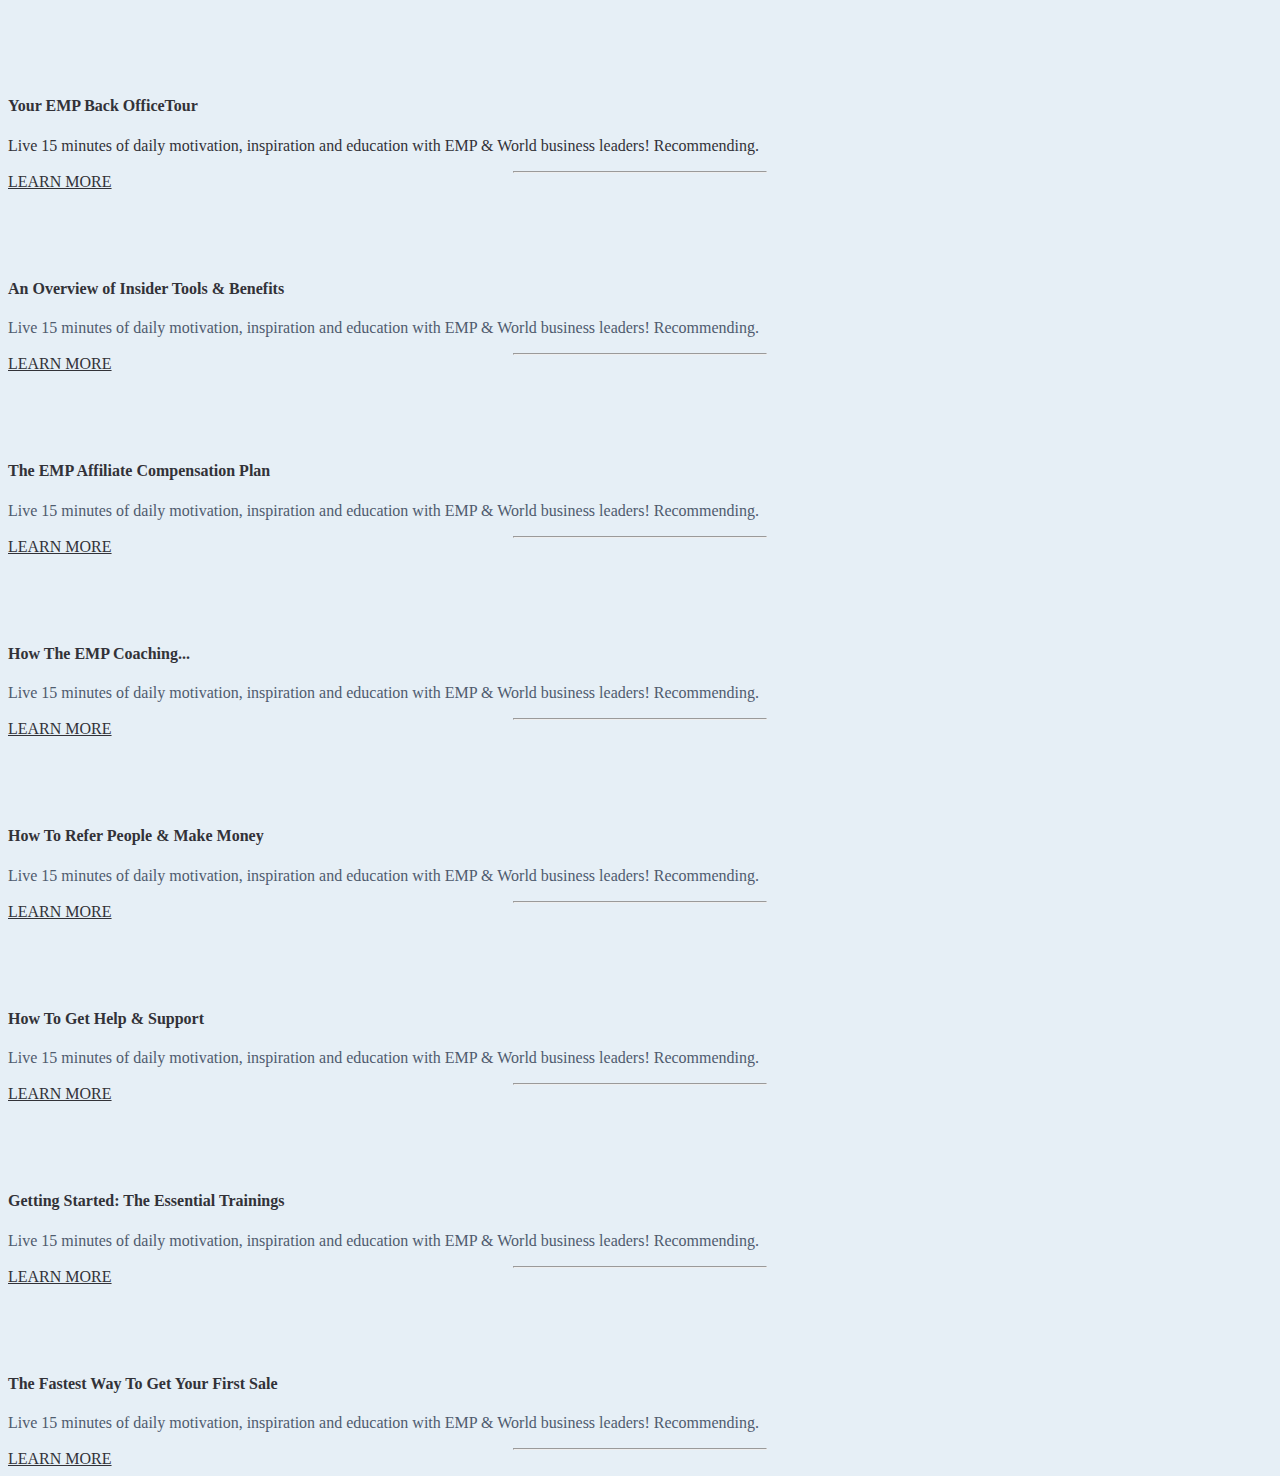
==== commit f86a9598: "Resized hr" ====
--- a/index.html
+++ b/index.html
@@ -24,7 +24,7 @@
                     <div class="card-body">
                         <h4 class="card-title pb-2">Your EMP Back OfficeTour</h4>
                         <p class="card-tex px-2">Live 15 minutes of daily motivation, inspiration and education with EMP & World business leaders! Recommending.</p>
-                        <hr>
+                        <hr style="width: 20%; margin: 0 auto;">
                         <a href="#" class="btn rounded-pill btn-outline-primary border-light">Learn more</a>
                     </div>
                 </div>
@@ -36,7 +36,7 @@
                     <div class="card-body">
                         <h4 class="card-title pb-2">An Overview of Insider Tools & Benefits</h4>
                         <p class="card-text px-2">Live 15 minutes of daily motivation, inspiration and education with EMP & World business leaders! Recommending.</p>
-                        <hr>
+                        <hr style="width: 20%; margin: 0 auto;">
                         <a href="#" class="btn rounded-pill btn-outline-primary border-light">Learn more</a>
                     </div>
                 </div>
@@ -48,7 +48,7 @@
                     <div class="card-body">
                         <h4 class="card-title pb-2">The EMP Affiliate Compensation Plan</h4>
                         <p class="card-text px-2">Live 15 minutes of daily motivation, inspiration and education with EMP & World business leaders! Recommending.</p>
-                        <hr>
+                        <hr style="width: 20%; margin: 0 auto;">
                         <a href="#" class="btn rounded-pill btn-outline-primary border-light">Learn more</a>
                     </div>
                 </div>
@@ -58,9 +58,9 @@
                 <div class="card shadow-sm text-center h-100">
                     <img src="https://cdn-icons-png.flaticon.com/512/1521/1521196.png" alt="" class="card-img-top">
                     <div class="card-body position-relative">
-                        <h4 class="card-title pb-2">How The EMP Coaching</h4>
+                        <h4 class="card-title pb-2">How The EMP Coaching...</h4>
                         <p class="card-text px-2">Live 15 minutes of daily motivation, inspiration and education with EMP & World business leaders! Recommending.</p>
-                        <hr>
+                        <hr style="width: 20%; margin: 0 auto;">
                         <a href="#" class="btn rounded-pill btn-outline-primary border-light">Learn more</a>
                     </div>
                 </div>
@@ -72,7 +72,7 @@
                     <div class="card-body">
                         <h4 class="card-title pb-2">How To Refer People & Make Money</h4>
                         <p class="card-text px-2">Live 15 minutes of daily motivation, inspiration and education with EMP & World business leaders! Recommending.</p>
-                        <hr>
+                        <hr style="width: 20%; margin: 0 auto;">
                         <a href="#" class="btn rounded-pill btn-outline-primary border-light">Learn more</a>
                     </div>
                 </div>
@@ -84,7 +84,7 @@
                     <div class="card-body">
                         <h4 class="card-title pb-2">How To Get Help & Support</h4>
                         <p class="card-text px-2">Live 15 minutes of daily motivation, inspiration and education with EMP & World business leaders! Recommending.</p>
-                        <hr>
+                        <hr style="width: 20%; margin: 0 auto;">
                         <a href="#" class="btn rounded-pill btn-outline-primary border-light">Learn more</a>
                     </div>
                 </div>
@@ -96,7 +96,7 @@
                     <div class="card-body">
                         <h4 class="card-title pb-2">Getting Started: The Essential Trainings</h4>
                         <p class="card-text px-2">Live 15 minutes of daily motivation, inspiration and education with EMP & World business leaders! Recommending.</p>
-                        <hr>
+                        <hr style="width: 20%; margin: 0 auto;">
                         <a href="#" class="btn rounded-pill btn-outline-primary border-light">Learn more</a>
                     </div>
                 </div>
@@ -108,7 +108,7 @@
                     <div class="card-body">
                         <h4 class="card-title pb-2">The Fastest Way To Get Your First Sale</h4>
                         <p class="card-text px-2">Live 15 minutes of daily motivation, inspiration and education with EMP & World business leaders! Recommending.</p>
-                        <hr>
+                        <hr style="width: 20%; margin: 0 auto;">
                         <a href="#" class="btn rounded-pill btn-outline-primary border-light">Learn more</a>
                     </div>
                 </div>
--- a/styling.css
+++ b/styling.css
@@ -10,6 +10,14 @@
 
 a:hover {
   color: white !important;
+}
+
+.card {
+  transition: all 0.2s ease;
+}
+
+.card:hover {
+  box-shadow: 0px 8px 8px 8px #B7CDE1 !important;
 }
 
 .card-img-top {
